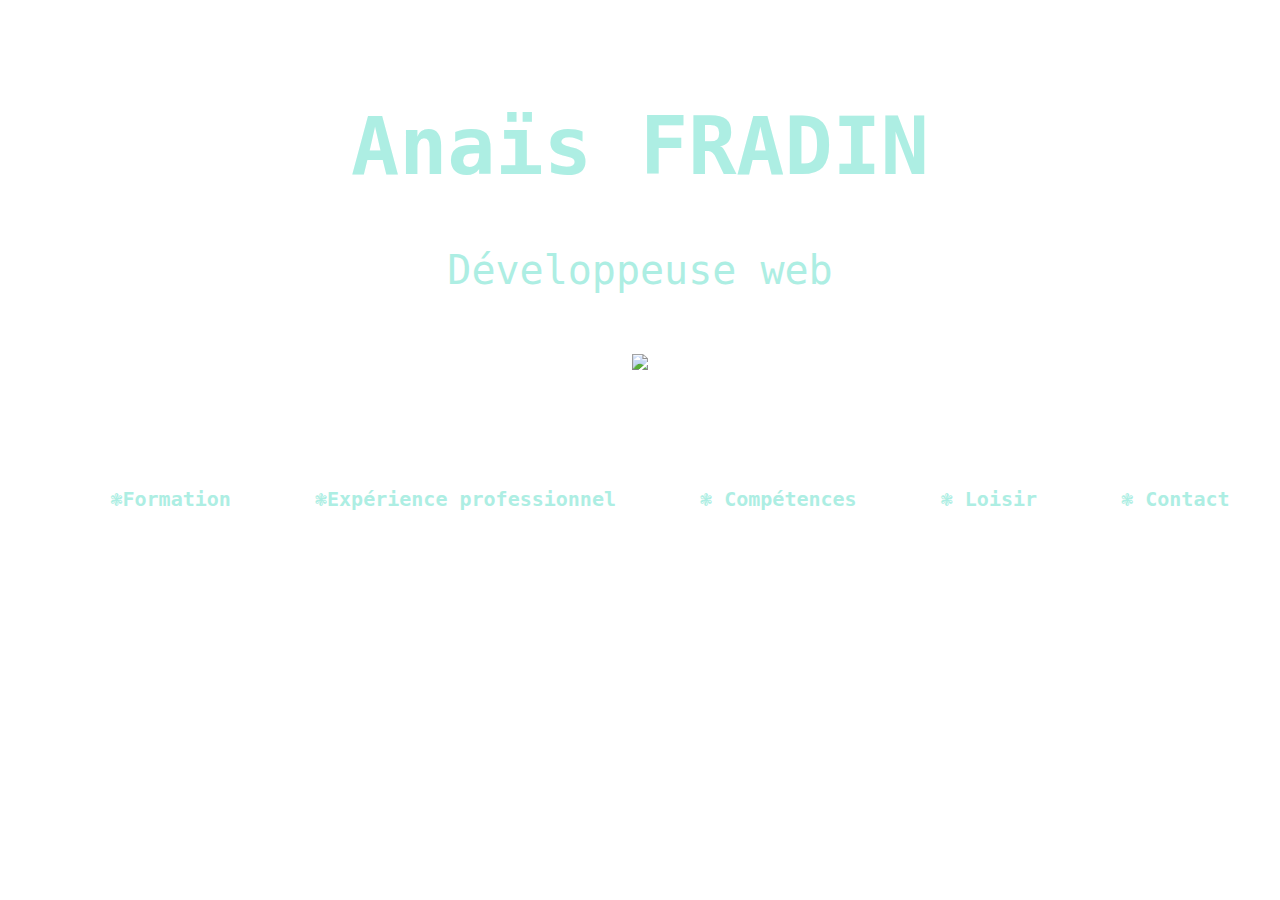
==== index.html @ 224810ad "index.html" ====
<!DOCTYPE html>
<html lang="fr" dir="ltr">
<head>
  <meta charset="utf-8">
  <link rel="stylesheet" href="Style.css">
  <title>Anais Fradin</title>
</head>
<body>
  <!--Menu-->
  <header>
      <div class="Anais">
      <h1>Anaïs FRADIN</h1>
      <p>Développeuse web</p>
      <nav class="modifimg">
    <a href="moncv.html"><img src="http://www.mat-segur-versailles.ac-versailles.fr/IMG/rubon8.gif?1410348992""height="70px"width="70px"></a>
      </nav>
      <!--bloc-->
    <nav>
      <div class="couleur1">
        <a href="Formation.html">&#10051;Formation</a>
        <a href="Expérienceprofessionnel.html">&#10051;Expérience professionnel</a>
        <a href="Compétences.html">&#10051; Compétences</a>
        <a href="Loisir.html">&#10051; Loisir</a>
        <a href="Contact.html">&#10051; Contact</a>
      </div>
    </nav>
    </header>
</body>
---- Style.css ----
body{
  background-image: url(https://img1.pleinevie.fr/var/pleinevie/storage/images/article/le-mystere-de-la-rose-bleue-enfin-perce-15200/95479-1-fre-FR/Le-mystere-de-la-rose-bleue-enfin-perce_width1024.jpg);
 background-size: cover;
 background-repeat: no-repeat;
 font-family:Comic Sans MS, monospace;
 color: #adeee3;
}
header{
margin-top: 100px;
background-size: 100%;
height: 100%;
}
.Anais{
  text-align: center;
  font-size: 40px;
  margin-top: 40px;
}
.Anais a{
  text-decoration: underline;
  text-decoration: none;
  font-size: 25px;
  color: #adeee3
}
.modifimg{
}
.Formation-texte{
text-align: center;
font-size: 25px;
text-decoration: underline;
color: #87bba2
}
.Listefor{
  margin-top: 40px;
}
.Liste{
  margin-left: 30px
}
.taquettab{
  margin-left: 250px;
}
.blanc{
  background-color: rgb(237,237,237,0.2);
  padding-bottom:3px;
}
.couleur1{
  text-align: center;
  margin-top: 90px;
  font-weight: bold;
}
.couleur1 a{
  text-decoration: none;
  color: #adeee3;
  font-weight: bold;
  font-size: 20px;
  margin-left: 60px
}
.bordure{
  margin-top: 30px
}
.Expetext{
  margin-top: 40px;
  text-align: center;
  font-size: 25px;
  text-decoration: underline;
  color: #87bba2
}
.Expespa{
  margin-top: 40px;
}
.Expespa p{
  margin-top:20px;
  text-align: center;
}
  .Expespa span{
    font-weight: bold;
    color: #56e39f;
    text-decoration: underline;
}
.blanc1{
  background-color: rgb(237,237,237,0.2);
padding-bottom:3px;
margin height: 150%;
margin width :150%;
margin: 150px;
margin-top: 40px
}
.blanc2{
    background-color: rgb(237,237,237,0.2);
    padding-bottom:3px;
}
.soulignementcomp{
  text-decoration: underline;
  text-align: center;
  font-size: 25px;
  color: #87bba2
}
.bureautique{
background-color: ##107DBE;
border: none;
color: white;
padding: 15px 32px;
text-align: center;
text-decoration: none;
display: inline-block;
font-size: 20px;
margin: 4px 2px;
cursor: pointer;
-webkit-transition-duration: 0.4s; /* Safari */
transition-duration: 0.4s;
box-shadow: 0 8px 16px 0 rgba(0,0,0,0.2), 0 6px 20px 0 rgba(0,0,0,0.19);
}
.logistique{
  background-color: ##107DBE;
  border: none;
  color: white;
  padding: 15px 32px;
  text-align: center;
  text-decoration: none;
  display: inline-block;
  font-size: 20px;
  margin: 4px 2px;
  cursor: pointer;
  -webkit-transition-duration: 0.4s; /* Safari */
  transition-duration: 0.4s;
  box-shadow: 0 8px 16px 0 rgba(0,0,0,0.2), 0 6px 20px 0 rgba(0,0,0,0.19);
}
.informatique{
  background-color: ##107DBE;
  border: none;
  color: white;
  padding: 15px 32px;
  text-align: center;
  text-decoration: none;
  display: inline-block;
  font-size: 20px;
  margin: 4px 2px;
  cursor: pointer;
  -webkit-transition-duration: 0.4s; /* Safari */
  transition-duration: 0.4s;
  box-shadow: 0 8px 16px 0 rgba(0,0,0,0.2), 0 6px 20px 0 rgba(0,0,0,0.19);
}
.taquet{
  margin-left: 150px
}
.Forme1{
  width:200px;
	height:200px;
	background:#069;
	-webkit-border-radius:100px;
	-moz-border-radius:100px;
	-o-border-radius:100px;
	border-radius:100px;
}
.blanc3{
    background-color: rgb(237,237,237,0.2);
    padding-bottom:3px;
}
.soulignementloi{
  text-decoration: underline;
  text-align: center;
  font-size: 25px;
  color: #87bba2
}
.taquetloi{
  margin-left: 200px;
}
.infocontact{
    background-color: rgb(237,237,237,0.2);
    text-align: center;
}
.soulignementcontact{
  text-decoration: underline;
  font-size: 25px;
  color: #87bba2
}
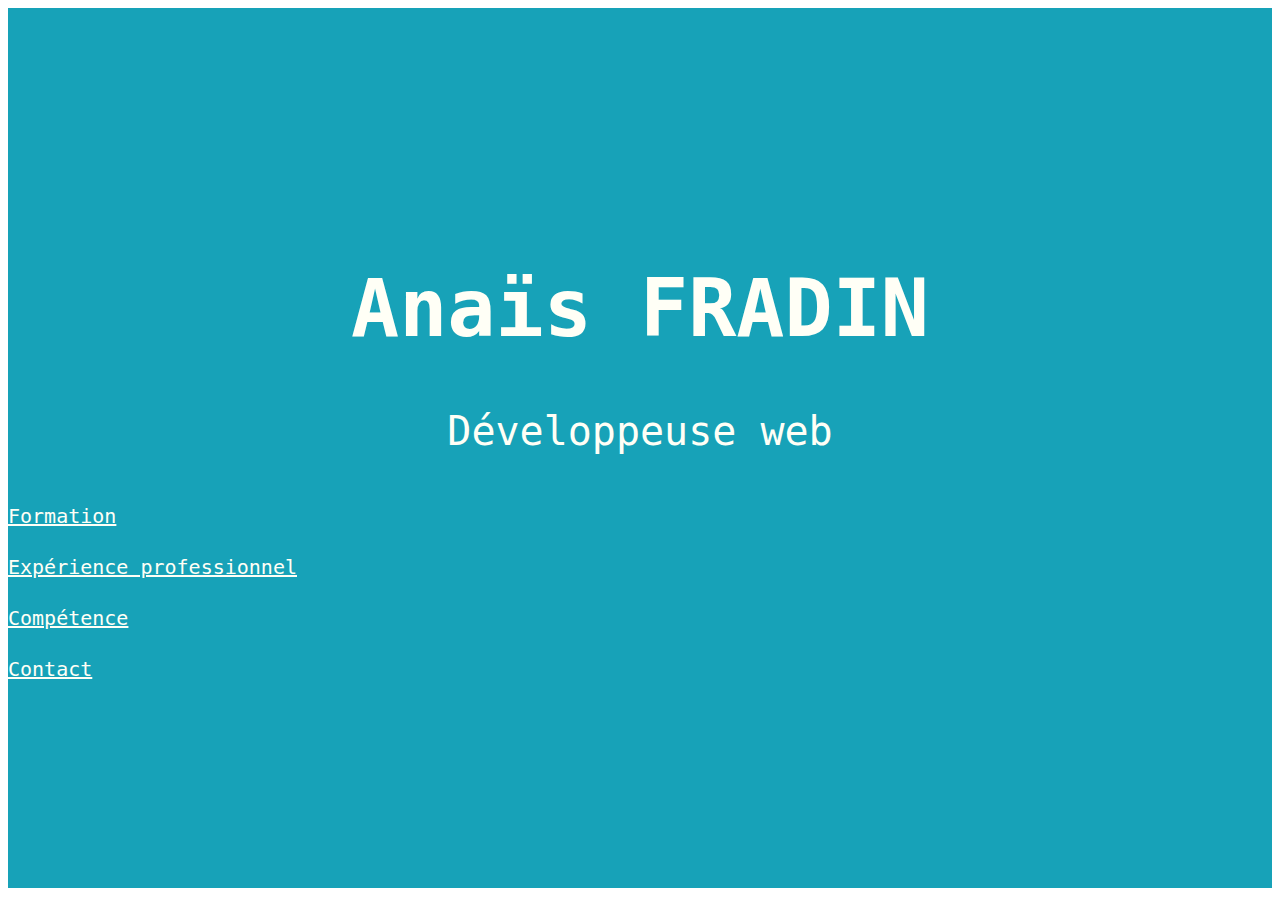
==== commit 54d1b9b5: "index.html" ====
--- a/index.html
+++ b/index.html
@@ -2,27 +2,336 @@
 <html lang="fr" dir="ltr">
 <head>
   <meta charset="utf-8">
-  <link rel="stylesheet" href="Style.css">
+  <meta name="viewport" content="width=device-width, initial-scale=1, shrink-to-fit=no">
+  <link rel="stylesheet" href="https://stackpath.bootstrapcdn.com/bootstrap/4.2.1/css/bootstrap.min.css" integrity="sha384-GJzZqFGwb1QTTN6wy59ffF1BuGJpLSa9DkKMp0DgiMDm4iYMj70gZWKYbI706tWS" crossorigin="anonymous">
+  <link rel="stylesheet" href="style.css">
   <title>Anais Fradin</title>
 </head>
 <body>
   <!--Menu-->
   <header>
-      <div class="Anais">
-      <h1>Anaïs FRADIN</h1>
-      <p>Développeuse web</p>
-      <nav class="modifimg">
-    <a href="moncv.html"><img src="http://www.mat-segur-versailles.ac-versailles.fr/IMG/rubon8.gif?1410348992""height="70px"width="70px"></a>
-      </nav>
-      <!--bloc-->
-    <nav>
-      <div class="couleur1">
-        <a href="Formation.html">&#10051;Formation</a>
-        <a href="Expérienceprofessionnel.html">&#10051;Expérience professionnel</a>
-        <a href="Compétences.html">&#10051; Compétences</a>
-        <a href="Loisir.html">&#10051; Loisir</a>
-        <a href="Contact.html">&#10051; Contact</a>
+    <div class="container">
+      <div clas="row">
+        <div class="col-12 col-sm-12 col-md-12 col-lg-12">
+          <div class="Anais">
+            <h1 class="taille">Anaïs FRADIN</h1>
+            <p>Développeuse web</p>
+          </div>
+          <nav class="navbar navbar-light" style= background-color: "rgb(237,237,237,0.2)">
+            <a href="#textformation" class="lien" role="button" aria-pressed="true" id="formation" >Formation</a>
+            <a href="#textexperience" class="lien" role="button" aria-pressed="true" id="experience">Expérience professionnel</a>
+            <a href="#textcompetence" class="lien" role="button" aria-pressed="true" id="competence">Compétence</a>
+            <a href="#textcontact" class="lien" role="button" aria-pressed="true" id="contact">Contact</a>
+          </nav>
+        </div>
       </div>
-    </nav>
-    </header>
-</body>
+    </div>
+  </header>
+  <!--Formation-->
+  <section id="textformation" class="category formation">
+    <h2>Formation</h2>
+    <div class="container">
+      <div class="row">
+        <div class="col-3 col-sm-3 col-md-3 col-lg-3 col-6 col-sm-6 col-md-6 col-lg-6">
+          <p><strong>02 janvier au 18 juin 2019 :</strong></p></div>
+          <div class="col-3 col-sm-3 col-md-3 col-lg-3 col-6 col-sm-6 col-md-6 col-lg-6">
+            <p>Formation LAMANU E2N développeuse web à Noyon</p></div>
+        <div class="col-3 col-sm-3 col-md-3 col-lg-3 col-6 col-sm-6 col-md-6 col-lg-6">
+          <p><strong>2016-2017 :</strong></p></div>
+          <div class="col-3 col-sm-3 col-md-3 col-lg-3 col-6 col-sm-6 col-md-6 col-lg-6">
+            <p>1 er année du BTS Assistante Manager au lycée Mireille Grenet</p></div>
+            <div class="col-3 col-sm-3 col-md-3 col-lg-3 col-6 col-sm-6 col-md-6 col-lg-6">
+              <p><strong>2015-2016 :</strong></p></div>
+              <div class="col-3 col-sm-3 col-md-3 col-lg-3 col-6 col-sm-6 col-md-6 col-lg-6">
+                <p>Baccalauréat professionnel Gestion Administration au lycée Robert Desnos</p></div>
+                <div class="col-3 col-sm-3 col-md-3 col-lg-3 col-6 col-sm-6 col-md-6 col-lg-6">
+                  <p><strong>2014-2015 :</strong></p></div>
+                  <div class="col-3 col-sm-3 col-md-3 col-lg-3 col-6 col-sm-6 col-md-6 col-lg-6">
+                    <p>Brevet d'étude professionnel au lycée Robert Desnos</p></div>
+                    <div class="col-3 col-sm-3 col-md-3 col-lg-3 col-6 col-sm-6 col-md-6 col-lg-6">
+                      <p><strong>2012-2013 :</strong></p></div>
+                      <div class="col-3 col-sm-3 col-md-3 col-lg-3 col-6 col-sm-6 col-md-6 col-lg-6">
+                        <p>Brevet des collègiens au collège Jean de la Fontaine</p></div>
+                      </div>
+                    </section>
+                    <!--Expérienceprofessionnel-->
+
+                    <section id="textexperience" class="tim category experience container">
+                      <div class="row">
+                        <div class="col-12 col-md-12 col-xl-12 col-lg-12">
+                          <h2>Expérience professionnel</h2>
+                          <div class="main-timeline">
+                            <div class="timeline">
+                              <div class="timeline-icon"><i class="fa fa-globe"></i></div>
+                              <div class="timeline-content">
+                                <h4 class="title">21 septembre 2018 au 21 décembre 2018</h4>
+                                <p class="description">
+                                  Lancement de colis, Préparatrice de commande à Orexad, Ploisy - Interimaire
+                                </p>
+                              </div>
+                              <div class="border"></div>
+                            </div>
+                            <div class="timeline">
+                              <div class="timeline-icon"><i class="fa fa-rocket"></i></div>
+                              <div class="timeline-content">
+                                <h4 class="title">23 juillet 2018 au 13 août 2018</h4>
+                                <p class="description">
+Preparatrice de commande à Orexad, Poisy - Interimaire
+                                </p>
+                              </div>
+                              <div class="border"></div>
+                            </div>
+                            <div class="timeline">
+                              <div class="timeline-icon"><i class="fa fa-briefcase"></i></div>
+                              <div class="timeline-content">
+                                <h4 class="title">21 septembre 2017 au 11 mai 2018<</h4>
+                                <p class="description">
+                                  Controle colis, Préparatrice de commande à Undiz, Longueuil St Marie - Interimaire
+                                </p>
+                              </div>
+                              <div class="border"></div>
+                            </div>
+                            <div class="timeline">
+                              <div class="timeline-icon"><i class="fa fa-rocket"></i></div>
+                              <div class="timeline-content">
+                                <h4 class="title">21 juin au 30 août 2017</h4>
+                                <p class="description">
+                                  Préparatrice de commande à FM Logistic, Crépy en Valois - Ouvrier
+                                </p>
+                              </div>
+                              <div class="border"></div>
+                            </div>
+                            <div class="timeline">
+                              <div class="timeline-icon"><i class="fa fa-briefcase"></i></div>
+                              <div class="timeline-content">
+                                <h4 class="title">02 au 06 novembre 2015</h4>
+                                <p class="description">
+                                  Gestion administration à Renauld, Crépy en Valois - Stagiaire
+                                </p>
+                              </div>
+                              <div class="border"></div>
+                            </div>
+                            <div class="timeline">
+                              <div class="timeline-icon"><i class="fa fa-rocket"></i></div>
+                              <div class="timeline-content">
+                                <h4 class="title">14 septembre au 16 octobre 2015</h4>
+                                <p class="description">
+                                  Gestion administration à Era immobilier, Crépy en Valois - Stagiaire
+                                </p>
+                              </div>
+                              <div class="border"></div>
+                            </div>
+                            <div class="timeline">
+                              <div class="timeline-icon"><i class="fa fa-briefcase"></i></div>
+                              <div class="timeline-content">
+                                <h4 class="title">18 mai au 26 juin 2015</h4>
+                                <p class="description">
+                                  Gestion administration au Centre Psychothérapique de Nancy à Laxou - Stagiaire
+                                </p>
+                              </div>
+                              <div class="border"></div>
+                            </div>
+                            <div class="timeline">
+                              <div class="timeline-icon"><i class="fa fa-rocket"></i></div>
+                              <div class="timeline-content">
+                                <h4 class="title">05 au 30 janvier 2015</h4>
+                                <p class="description">
+                                  Gestion administration au CMIP Mutuelle, Crépy en Valois - Stagiaire
+                                </p>
+                              </div>
+                              <div class="border"></div>
+                            </div>
+                            <div class="timeline">
+                              <div class="timeline-icon"><i class="fa fa-briefcase"></i></div>
+                              <div class="timeline-content">
+                                <h4 class="title">10 au 28 juin 2014</h4>
+                                <p class="description">
+                                  Gestion administration à Prévoyance Directe, Morienval - Stagiaire
+                                </p>
+                              </div>
+                              <div class="border"></div>
+                            </div>
+                            <div class="timeline">
+                              <div class="timeline-icon"><i class="fa fa-rocket"></i></div>
+                              <div class="timeline-content">
+                                <h4 class="title">10 au 28 mars 2014</h4>
+                                <p class="description">
+                                  Gestion administration à FM Logistic, Crépy en Valois - Stagiaire
+                                </p>
+                              </div>
+                              <div class="border"></div>
+                            </div>
+                            <div class="timeline">
+                              <div class="timeline-icon"><i class="fa fa-briefcase"></i></div>
+                              <div class="timeline-content">
+                                <h4 class="title">Janvier 2013</h4>
+                                <p class="description">
+                                  Gestion administration à FM Logistic, Crépy en Valois - Stage d'observation
+                                </p>
+                              </div>
+                              <div class="border"></div>
+                            </div>
+                          </div>
+                        </div>
+                      </div>
+                    </div>
+                  </div>
+                </div>
+              </section>
+              <!--Compétence-->
+              <section id='textcompetence' class="category competence">
+                <h2>Compétence</h2>
+                <div class="container">
+                  <div clas="row">
+                    <div class="col-12 col-sm-12 col-md-12 col-lg-12">
+
+                      <h3><center>Informatique</center></h3>
+                      <div class="row ">
+                        <div class="col-12 col-sm-12 col-md-3 col-lg-3 col-xl-3">
+                          <p><strong>Systèmes d'exploitations :</strong></p>
+                          <div class="progress">
+                            <div class="progress-bar bg-info" role="progressbar" style="width: 70%" aria-valuenow="50" aria-valuemin="0" aria-valuemax="5">70%</div>
+                          </div>
+                          <p>Linux</p>
+                          <div class="progress">
+                            <div class="progress-bar bg-info" role="progressbar" style="width: 70%" aria-valuenow="50" aria-valuemin="0" aria-valuemax="5">70%</div>
+                          </div>
+                          <p>Windows</p>
+                        </div>
+                        <div class="col-12 col-sm-12 col-md-3 col-lg-3 col-xl-3">
+                          <p><strong>Frameworks et CMS :</strong></p>
+                          <div class="progress">
+                            <div class="progress-bar bg-info" role="progressbar" style="width: 70%" aria-valuenow="50" aria-valuemin="0" aria-valuemax="5">70%</div>
+                          </div>
+                          <p>Bootstrap</p>
+                          <div class="progress">
+                            <div class="progress-bar bg-info" role="progressbar" style="width: 40%" aria-valuenow="50" aria-valuemin="0" aria-valuemax="5">40%</div>
+                          </div>
+                          <p>AngularJS</p>
+                          <div class="progress">
+                            <div class="progress-bar bg-info" role="progressbar" style="width: 50%" aria-valuenow="50" aria-valuemin="0" aria-valuemax="5">50%</div>
+                          </div>
+                          <p>Wordpress</p>
+                        </div>
+                        <div class="col-12 col-sm-12 col-md-3 col-lg-3 col-xl-3 ">
+                          <p><strong>Languages :</strong></p>
+                          <div class="progress">
+                            <div class="progress-bar bg-info" role="progressbar" style="width: 70%" aria-valuenow="50" aria-valuemin="0" aria-valuemax="5">70%</div>
+                          </div>
+                          <p>HTML</p>
+                          <div class="progress">
+                            <div class="progress-bar bg-info" role="progressbar" style="width: 60%" aria-valuenow="50" aria-valuemin="0" aria-valuemax="100">60%</div>
+                          </div>
+                          <p>CSS</p>
+                          <div class="progress">
+                            <div class="progress-bar bg-info" role="progressbar" style="width: 50%" aria-valuenow="50" aria-valuemin="0" aria-valuemax="100">50%</div>
+                          </div>
+                          <p>JavaScript</p>
+                          <div class="progress">
+                            <div class="progress-bar bg-info" role="progressbar" style="width: 50%" aria-valuenow="50" aria-valuemin="0" aria-valuemax="100">50%</div>
+                          </div>
+                          <p>jQuery</p>
+                        <div class="progress">
+                          <div class="progress-bar bg-info" role="progressbar" style="width: 50%" aria-valuenow="50" aria-valuemin="0" aria-valuemax="100">50%</div>
+                        </div>
+                        <p>PHP</p>
+                      </div>
+                        <div class="col-12 col-sm-12 col-md-3 col-lg-3 col-xl-3">
+                          <p><strong>Outils:</strong></p>
+                          <div class="progress">
+                            <div class="progress-bar bg-info" role="progressbar" style="width: 50%" aria-valuenow="50" aria-valuemin="0" aria-valuemax="100">50%</div>
+                          </div>
+                          <p>Ligne de commande</p>
+                          <div class="progress">
+                            <div class="progress-bar bg-info" role="progressbar" style="width: 50%" aria-valuenow="50" aria-valuemin="0" aria-valuemax="100">50%</div>
+                          </div>
+                          <p>Git/Github</p>
+                          <div class="progress">
+                            <div class="progress-bar bg-info" role="progressbar" style="width: 50%" aria-valuenow="50" aria-valuemin="0" aria-valuemax="100">50%</div>
+                          </div>
+                          <p>ATOM</p>
+                          <div class="progress">
+                            <div class="progress-bar bg-info" role="progressbar" style="width: 80%" aria-valuenow="80" aria-valuemin="0" aria-valuemax="100">80%</div>
+                          </div>
+                          <p>NANO</p>
+                        </div>
+                        <div class="col-12 col-sm-12 col-md-3 col-lg-3 col-xl-3 ">
+                          <p><strong>Gestion de base de donnée :</strong></p>
+                          <div class="progress">
+                            <div class="progress-bar bg-info" role="progressbar" style="width: 50%" aria-valuenow="50" aria-valuemin="0" aria-valuemax="100">50%</div>
+                          </div>
+                          <p>MySQL</p>
+                        </div>
+                        <div class="col-12 col-sm-12 col-md-3 col-lg-3 col-xl-3 ">
+                          <p><strong>Graphisme :</strong></p>
+                          <div class="progress">
+                            <div class="progress-bar bg-info" role="progressbar" style="width: 50%" aria-valuenow="50" aria-valuemin="0" aria-valuemax="100">50%</div>
+                          </div>
+                          <p>Canvas</p>
+                        </div>
+                      </div>
+                      <h3><center>Bureautique</center></h3>
+                      <div class="progress">
+                        <div class="progress-bar bg-info" role="progressbar" style="width: 80%" aria-valuenow="80" aria-valuemin="0" aria-valuemax="100%">80%</div>
+                      </div>
+                      <p>Bonne maîtrise du pack office (Word, Powerpoint, Excel, Access)</p>
+                      <div class="progress">
+                        <div class="progress-bar bg-info" role="progressbar" style="width: 100%" aria-valuenow="100" aria-valuemin="0" aria-valuemax="100%">100%</div>
+                      </div>
+                      <p>Classement</p>
+                      <div class="progress">
+                        <div class="progress-bar bg-info" role="progressbar" style="width: 80%" aria-valuenow="80" aria-valuemin="0" aria-valuemax="100%">80%</div>
+                      </div>
+                      <p>Recherche d'information</p>
+
+                      <h3><center>Logistique</center></h3>
+
+                      <div class="progress">
+                        <div class="progress-bar bg-info" role="progressbar" style="width: 85%" aria-valuenow="85" aria-valuemin="0" aria-valuemax="100%">85%</div>
+                      </div>
+                      <p>Prendre des commandes informatique</p>
+                      <div class="progress">
+                        <div class="progress-bar bg-info" role="progressbar" style="width: 90%" aria-valuenow="90" aria-valuemin="0" aria-valuemax="100">90%</div>
+                      </div>
+                      <p>Sélectionner des produits à expédier sur chariot</p>
+                      <div class="progress">
+                        <div class="progress-bar bg-info" role="progressbar" style="width: 90%" aria-valuenow="90" aria-valuemin="0" aria-valuemax="100">90%</div>
+                      </div>
+                      <p>Constitiuer des produits en fonction de la taille et du poids de chariot</p>
+                      <div class="progress">
+                        <div class="progress-bar bg-info" role="progressbar" style="width: 90%" aria-valuenow="90" aria-valuemin="0" aria-valuemax="100">90%</div>
+                      </div>
+                      <p>Controler</p>
+                    </div>
+                  </div>
+                </div>
+              </div>
+            </div>
+          </section>
+          <!--Contact-->
+          <section id="textcontact" class="infocontact category contact">
+            <h2>Contact</h2>
+            <div class="container">
+              <div class="row ">
+                <div class="col-md-3 col-lg-3 col-xl-3 ">
+                  <img src="https://img.icons8.com/color/48/000000/real-estate.png">
+                  <p>16 Bis rue de la Vallée</p>
+                  <p>02300 Selens</p></div>
+                  <div class="col-md-3 col-lg-3 col-xl-3">
+                      <a href="mailto:anais.fradin@laposte.net"><img src="https://img.icons8.com/dusk/64/000000/comments.png"></a></div>
+                    <div class="col-md-3 col-lg-3 col-xl-3">
+                      <img src="https://img.icons8.com/color/48/000000/android.png">
+                      <p>06.52.79.37.46</p></div>
+                      <div class="col-md-3 col-lg-3 col-xl-3">
+                        <a href="https://github.com/AnaisAna"><img src="https://img.icons8.com/dusk/64/000000/github.png"></a>
+                        <img src="https://img.icons8.com/dusk/64/000000/pdf-2.png"></div>
+                      </div>
+                    </div>
+                  </section>
+                  <script src="https://code.jquery.com/jquery-3.3.1.min.js"></script>
+                  <script src="https://stackpath.bootstrapcdn.com/bootstrap/4.2.1/js/bootstrap.min.js" integrity="sha384-B0UglyR+jN6CkvvICOB2joaf5I4l3gm9GU6Hc1og6Ls7i6U/mkkaduKaBhlAXv9k" crossorigin="anonymous"></script>
+                  <script src="https://code.jquery.com/jquery-3.3.1..min.js" integrity="sha384-q8i/X+965DzO0rT7abK41JStQIAqVgRVzpbzo5smXKp4YfRvH+8abtTE1Pi6jizo" crossorigin="anonymous"></script>
+                  <script src="https://cdnjs.cloudflare.com/ajax/libs/popper.js/1.14.6/umd/popper.min.js" integrity="sha384-wHAiFfRlMFy6i5SRaxvfOCifBUQy1xHdJ/yoi7FRNXMRBu5WHdZYu1hA6ZOblgut" crossorigin="anonymous"></script>
+                  <script src="script.js"></script>
+                </body>
+                </html>
--- a/style.css
+++ b/style.css
@@ -0,0 +1,155 @@
+header{
+background: #17A2B8;
+padding-top: 200px;
+padding-bottom: 180px;
+background-size: 100%;
+height: 100%;
+font-family:Comic Sans MS, monospace;
+color: #FFFFF6;
+}
+h2{
+  text-decoration: underline;
+  text-align: center;
+  font-size: 40px;
+  margin-bottom: 50px;
+  color: #114B5F;
+
+}
+.taille{
+  font-size: 80px;
+}
+.Anais{
+  text-align: center;
+  font-size: 40px;
+  margin-bottom: 50px
+}
+  .lien{
+  font-size: 20px;
+  color: #FFFFF6;
+}
+.lien:hover{
+  text-decoration: none;
+  color: #FFFFF6;
+}
+
+.lien:after{
+  content:'';
+  display:block;
+  width:0px;
+  height:2px;
+  background:#FFFFF6;
+  transition: 0;
+  margin-top: 25px;
+}
+.lien:hover::after{width:100%;}
+.lien:hover{
+  color: #FFFFF6;
+}
+.tailleecriture{
+  font-size: 15px;
+  font-weight: bold;
+  text-decoration: underline;
+  margin-top: 20px;
+  margin-bottom: 20px;
+}
+
+.main-timeline .timeline{
+    padding: 50px 60px;
+    position: relative;
+}
+.main-timeline .timeline:first-child{
+    padding-top: 0;
+}
+.main-timeline .timeline:last-child{
+    padding-bottom: 0;
+}
+.main-timeline .timeline:before,
+.main-timeline .timeline:after{
+    content: "";
+    display: block;
+    width: 100%;
+    clear: both;
+}
+.main-timeline .timeline-icon{
+    width: 70px;
+    height: 70px;
+    line-height: 70px;
+    border-radius: 50%;
+    background: #17A2B8;
+    box-sizing: border-box;
+    border: 2px solid transparent;
+    box-shadow: 0 0 0 2px transparent;
+    text-align: center;
+    margin: auto 0;
+    font-size: 25px;
+    color: #fff;
+    position: absolute;
+    top: 0;
+    left: -34px;
+    bottom: 0;
+    z-index: 2;
+}
+.main-timeline .timeline:first-child .timeline-icon,
+.main-timeline .timeline:last-child .timeline-icon{
+    box-sizing: content-box;
+    margin: 0;
+    top: 0;
+    left: -36px;
+    border: 2px solid #fff;
+    box-shadow: 0 0 0 2px #17A2B8;
+}
+.main-timeline .timeline:last-child .timeline-icon{
+    top: auto;
+    bottom: 0;
+}
+.main-timeline .timeline:nth-child(2n) .timeline-icon{
+    left: auto;
+    right: -34px;
+}
+.main-timeline .timeline:last-child:nth-child(2n) .timeline-icon{
+    right: -36px;
+}
+.main-timeline .timeline-content{
+    width: 50%;
+}
+.main-timeline .timeline:nth-child(2n) .timeline-content{
+    float: right;
+    text-align: right;
+}
+.main-timeline .title{
+    font-size: 18px;
+    color: #17A2B8;
+    margin-top: 0;
+    text-transform: uppercase;
+}
+.main-timeline .description{
+    font-size: 15px;
+    color: #636363;
+    line-height: 25px;
+    margin: 0;
+}
+
+.main-timeline .timeline:nth-child(2n) .border{
+    border-left: none;
+    border-right: 2px solid #837cb6;
+    border-radius: 0 6px 6px 0;
+    left: 50%;
+}
+.main-timeline .timeline:first-child .border{
+    border-top: none;
+}
+.main-timeline .timeline:last-child .border{
+    border-bottom: none;
+}
+@media only screen and (max-width: 990px){
+    .main-timeline .timeline{
+        padding: 40px 60px;
+        margin: 0 0 0 35px;
+    }
+    .main-timeline .timeline:nth-child(2n){
+        margin: 0 35px 0 0;
+    }
+    .main-timeline .timeline-content{
+        width: 100%;
+    }
+}
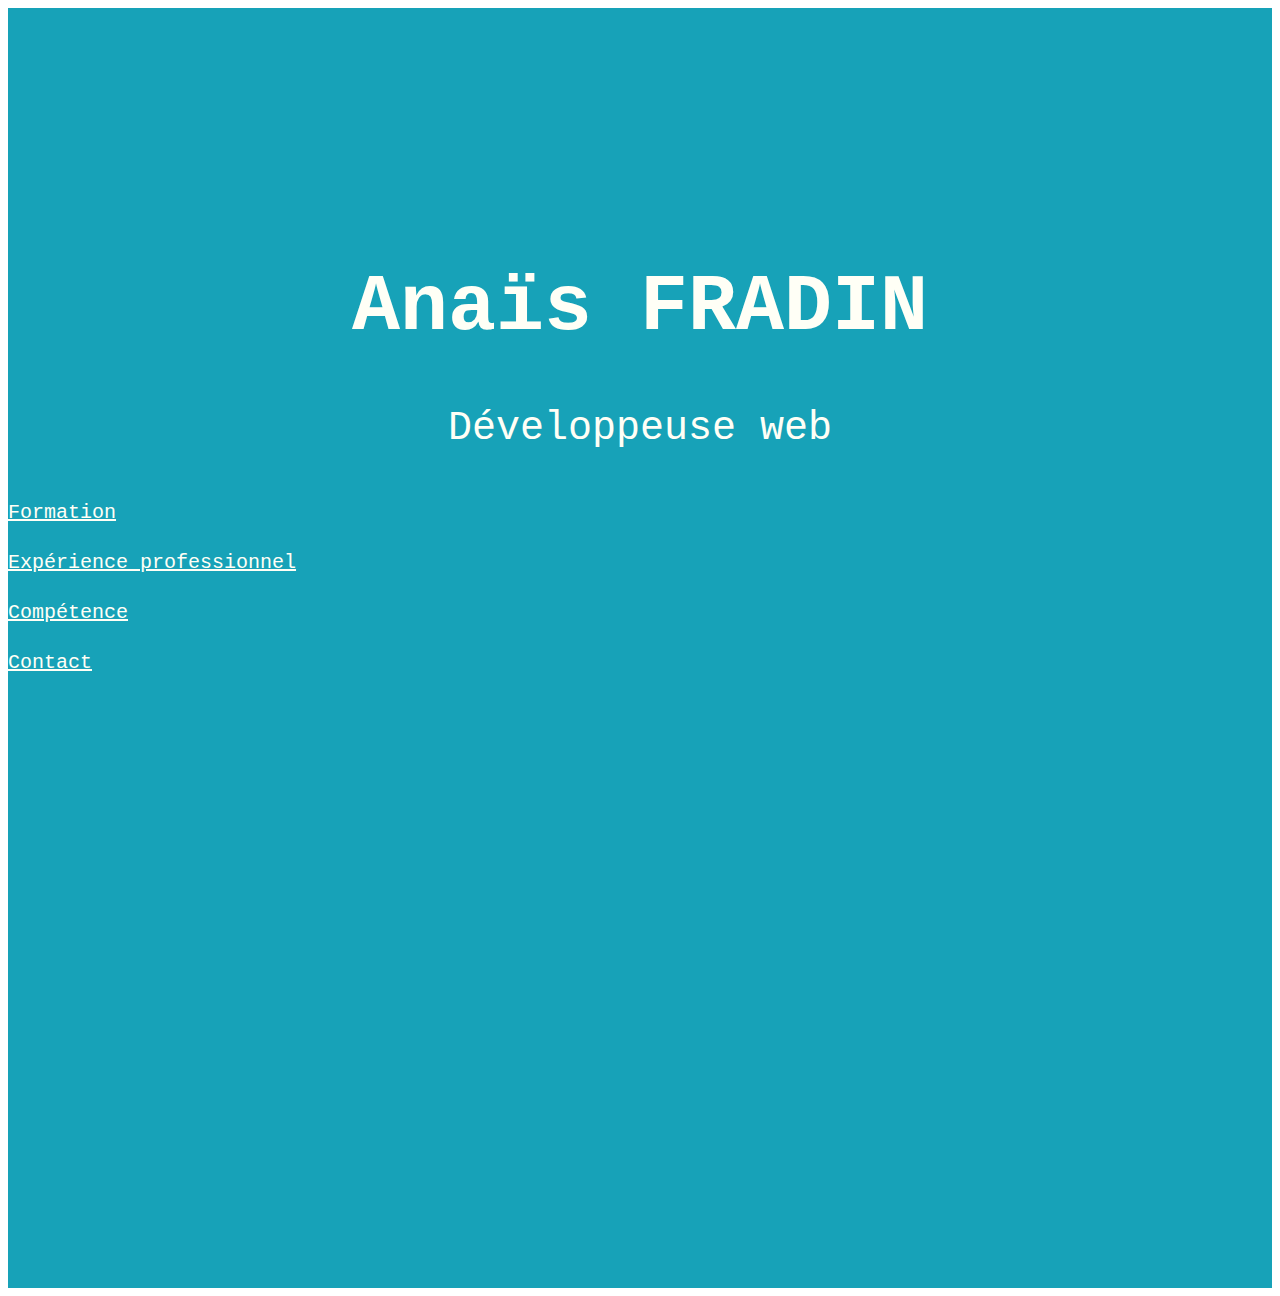
==== commit 6ad2ae1b: "index.html" ====
--- a/index.html
+++ b/index.html
@@ -314,17 +314,25 @@
             <div class="container">
               <div class="row ">
                 <div class="col-md-3 col-lg-3 col-xl-3 ">
-                  <img src="https://img.icons8.com/color/48/000000/real-estate.png">
+                  <img src="https://img.icons8.com/color/48/000000/real-estate.png" />
                   <p>16 Bis rue de la Vallée</p>
                   <p>02300 Selens</p></div>
                   <div class="col-md-3 col-lg-3 col-xl-3">
-                      <a href="mailto:anais.fradin@laposte.net"><img src="https://img.icons8.com/dusk/64/000000/comments.png"></a></div>
+                      <a href="mailto:anais.fradin@laposte.net">
+                        <img src="https://img.icons8.com/dusk/64/000000/comments.png" />
+                      </a>
+                    </div>
                     <div class="col-md-3 col-lg-3 col-xl-3">
-                      <img src="https://img.icons8.com/color/48/000000/android.png">
+                      <img src="https://img.icons8.com/color/48/000000/android.png" />
                       <p>06.52.79.37.46</p></div>
                       <div class="col-md-3 col-lg-3 col-xl-3">
-                        <a href="https://github.com/AnaisAna"><img src="https://img.icons8.com/dusk/64/000000/github.png"></a>
-                        <img src="https://img.icons8.com/dusk/64/000000/pdf-2.png"></div>
+                        <a href="https://github.com/anaisana">
+                          <img src="https://img.icons8.com/dusk/64/000000/github.png" />
+                        </a>
+                        <a href="cvAnais.pdf">
+                          <img src="https://img.icons8.com/dusk/64/000000/pdf-2.png" />
+                        </a>
+                      </div>
                       </div>
                     </div>
                   </section>
--- a/style.css
+++ b/style.css
@@ -3,7 +3,7 @@
 padding-top: 200px;
 padding-bottom: 180px;
 background-size: 100%;
-height: 100%;
+height: 100vh;
 font-family:Comic Sans MS, monospace;
 color: #FFFFF6;
 }
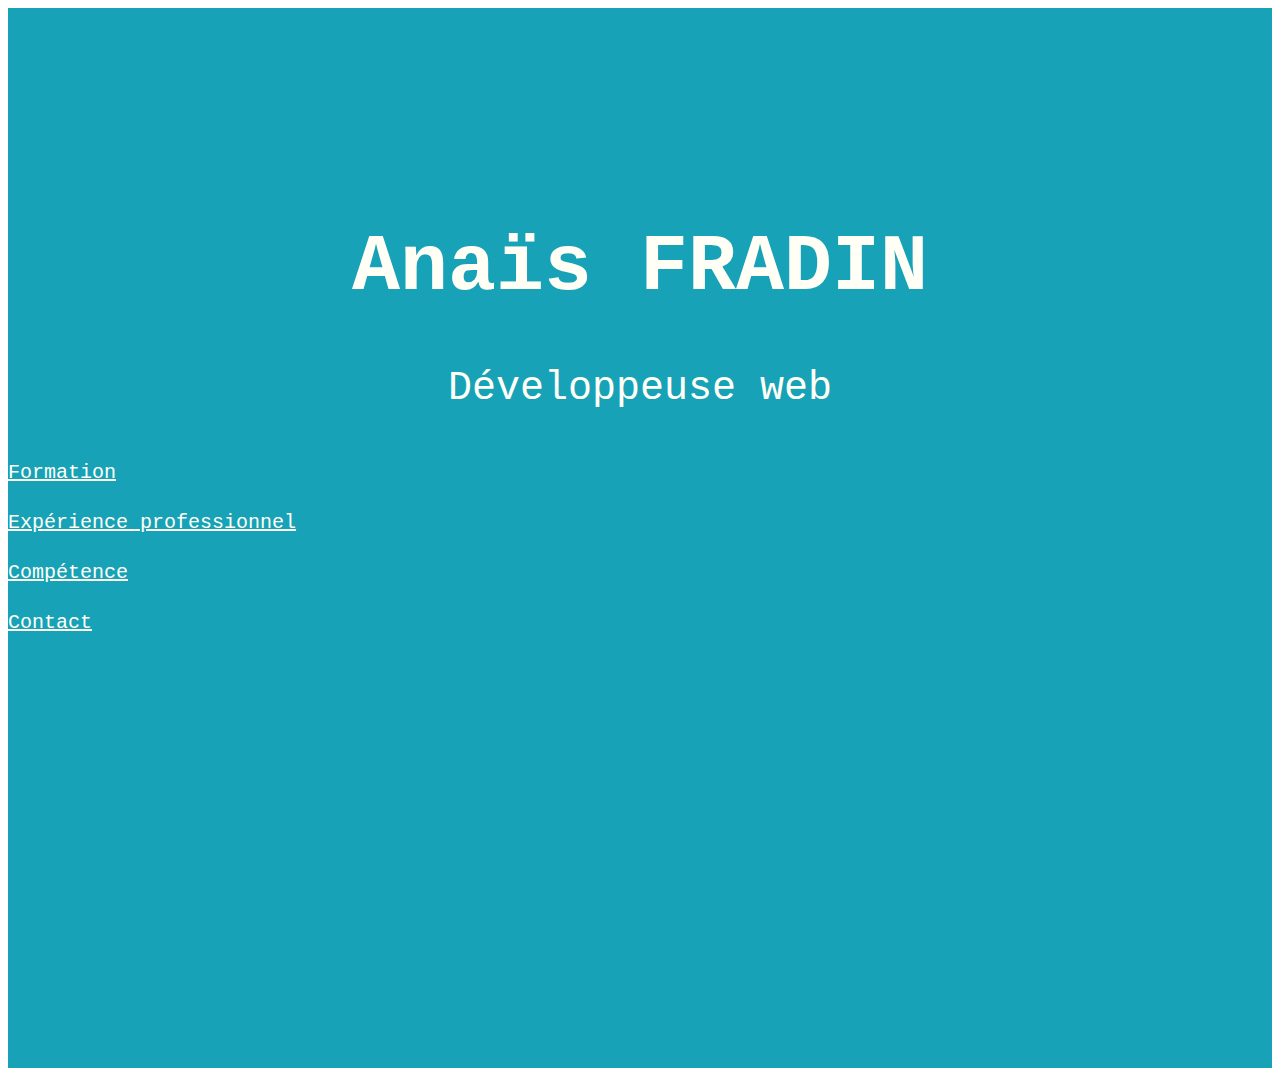
==== commit fec0d093: "." ====
--- a/index.html
+++ b/index.html
@@ -17,12 +17,14 @@
             <h1 class="taille">Anaïs FRADIN</h1>
             <p>Développeuse web</p>
           </div>
-          <nav class="navbar navbar-light" style= background-color: "rgb(237,237,237,0.2)">
+          <div class="col-12 col-sm-12 col-md-12 col-lg-12 col-xl-12">
+          <nav class="navbar navbar-light">
             <a href="#textformation" class="lien" role="button" aria-pressed="true" id="formation" >Formation</a>
             <a href="#textexperience" class="lien" role="button" aria-pressed="true" id="experience">Expérience professionnel</a>
             <a href="#textcompetence" class="lien" role="button" aria-pressed="true" id="competence">Compétence</a>
             <a href="#textcontact" class="lien" role="button" aria-pressed="true" id="contact">Contact</a>
           </nav>
+        </div>
         </div>
       </div>
     </div>
--- a/style.css
+++ b/style.css
@@ -1,8 +1,6 @@
 header{
 background: #17A2B8;
-padding-top: 200px;
-padding-bottom: 180px;
-background-size: 100%;
+padding-top: 10rem;
 height: 100vh;
 font-family:Comic Sans MS, monospace;
 color: #FFFFF6;
@@ -11,9 +9,11 @@
   text-decoration: underline;
   text-align: center;
   font-size: 40px;
-  margin-bottom: 50px;
   color: #114B5F;
 
+}
+.navbar-light{
+  background-color: "rgb(237,237,237,0.2)";
 }
 .taille{
   font-size: 80px;
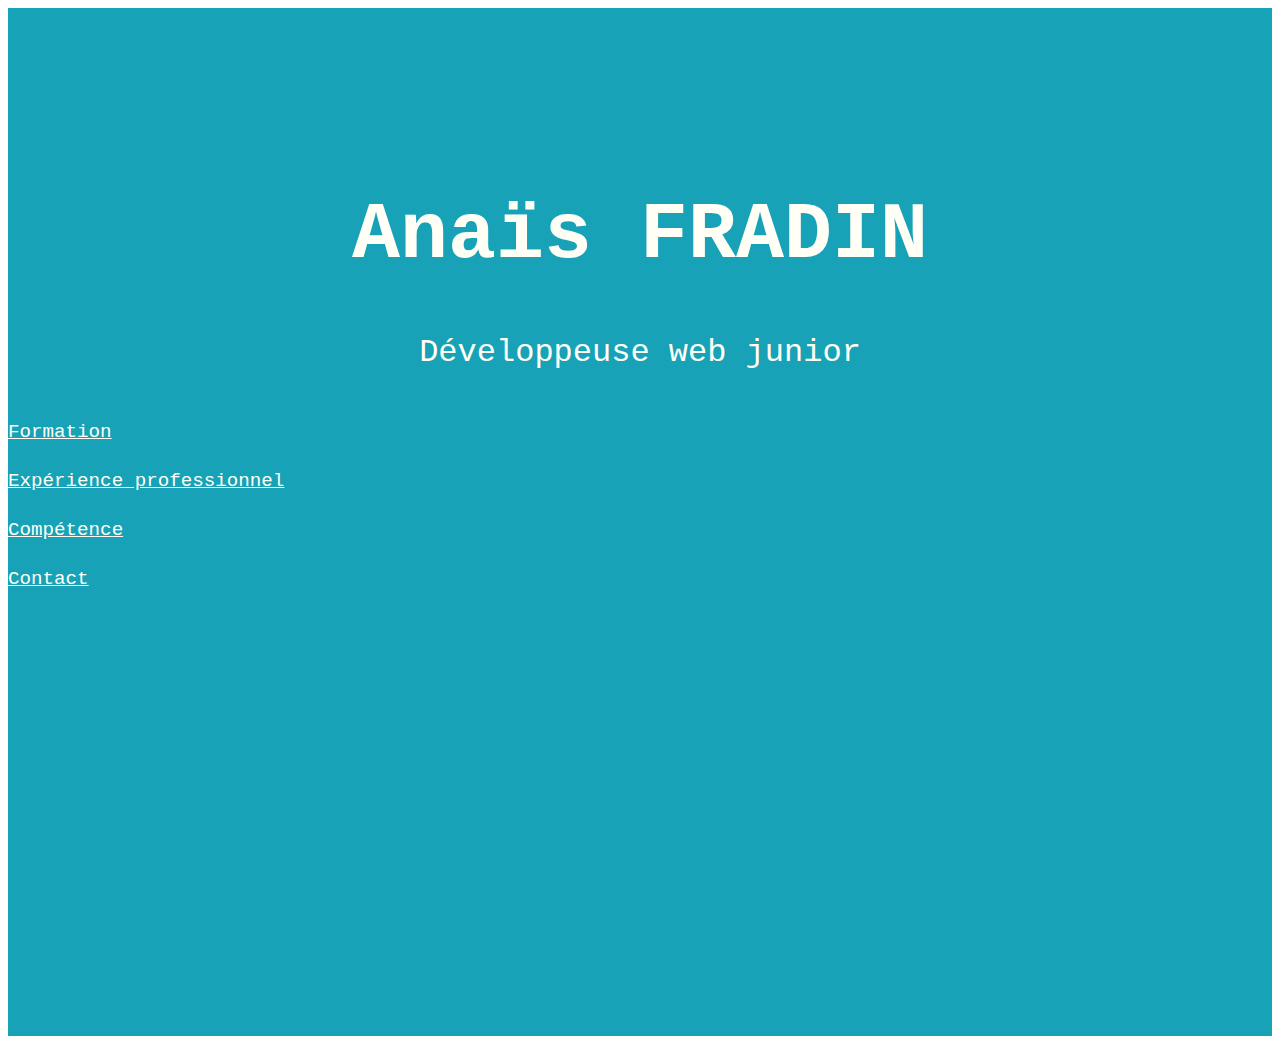
==== commit 40b11063: "." ====
--- a/index.html
+++ b/index.html
@@ -13,335 +13,350 @@
     <div class="container">
       <div clas="row">
         <div class="col-12 col-sm-12 col-md-12 col-lg-12">
-          <div class="Anais">
-            <h1 class="taille">Anaïs FRADIN</h1>
-            <p>Développeuse web</p>
-          </div>
+          <div class="titleHeader">
+            <h1 class="title">Anaïs FRADIN</h1>
+            <p>Développeuse web junior</p>
+          </div>
+        </div>
+      </div>
+          <div clas="row">
           <div class="col-12 col-sm-12 col-md-12 col-lg-12 col-xl-12">
-          <nav class="navbar navbar-light">
-            <a href="#textformation" class="lien" role="button" aria-pressed="true" id="formation" >Formation</a>
-            <a href="#textexperience" class="lien" role="button" aria-pressed="true" id="experience">Expérience professionnel</a>
-            <a href="#textcompetence" class="lien" role="button" aria-pressed="true" id="competence">Compétence</a>
-            <a href="#textcontact" class="lien" role="button" aria-pressed="true" id="contact">Contact</a>
-          </nav>
-        </div>
-        </div>
-      </div>
-    </div>
+            <nav class="navbar navbar-light">
+              <a href="#textformation" class="link" role="button" aria-pressed="true" id="training" >Formation</a>
+              <a href="#textexperience" class="link" role="button" aria-pressed="true" id="experience">Expérience professionnel</a>
+              <a href="#textcompetence" class="link" role="button" aria-pressed="true" id="skill">Compétence</a>
+              <a href="#textcontact" class="link" role="button" aria-pressed="true" id="contact">Contact</a>
+            </nav>
+          </div>
+        </div>
+      </div>
   </header>
   <!--Formation-->
-  <section id="textformation" class="category formation">
+  <section id="textformation" class="category training container">
     <h2>Formation</h2>
-    <div class="container">
-      <div class="row">
-        <div class="col-3 col-sm-3 col-md-3 col-lg-3 col-6 col-sm-6 col-md-6 col-lg-6">
-          <p><strong>02 janvier au 18 juin 2019 :</strong></p></div>
-          <div class="col-3 col-sm-3 col-md-3 col-lg-3 col-6 col-sm-6 col-md-6 col-lg-6">
-            <p>Formation LAMANU E2N développeuse web à Noyon</p></div>
-        <div class="col-3 col-sm-3 col-md-3 col-lg-3 col-6 col-sm-6 col-md-6 col-lg-6">
-          <p><strong>2016-2017 :</strong></p></div>
-          <div class="col-3 col-sm-3 col-md-3 col-lg-3 col-6 col-sm-6 col-md-6 col-lg-6">
-            <p>1 er année du BTS Assistante Manager au lycée Mireille Grenet</p></div>
-            <div class="col-3 col-sm-3 col-md-3 col-lg-3 col-6 col-sm-6 col-md-6 col-lg-6">
-              <p><strong>2015-2016 :</strong></p></div>
-              <div class="col-3 col-sm-3 col-md-3 col-lg-3 col-6 col-sm-6 col-md-6 col-lg-6">
-                <p>Baccalauréat professionnel Gestion Administration au lycée Robert Desnos</p></div>
-                <div class="col-3 col-sm-3 col-md-3 col-lg-3 col-6 col-sm-6 col-md-6 col-lg-6">
-                  <p><strong>2014-2015 :</strong></p></div>
-                  <div class="col-3 col-sm-3 col-md-3 col-lg-3 col-6 col-sm-6 col-md-6 col-lg-6">
-                    <p>Brevet d'étude professionnel au lycée Robert Desnos</p></div>
-                    <div class="col-3 col-sm-3 col-md-3 col-lg-3 col-6 col-sm-6 col-md-6 col-lg-6">
-                      <p><strong>2012-2013 :</strong></p></div>
-                      <div class="col-3 col-sm-3 col-md-3 col-lg-3 col-6 col-sm-6 col-md-6 col-lg-6">
-                        <p>Brevet des collègiens au collège Jean de la Fontaine</p></div>
-                      </div>
-                    </section>
-                    <!--Expérienceprofessionnel-->
+    <div class="row">
+      <div class="col-3 col-sm-3 col-md-3 col-lg-3 col-6 col-sm-6 col-md-6 col-lg-6">
+        <p><strong>02 janvier au 18 juin 2019 :</strong></p>
+      </div>
+      <div class="col-3 col-sm-3 col-md-3 col-lg-3 col-6 col-sm-6 col-md-6 col-lg-6">
+        <p>Formation LAMANU E2N développeuse web à Noyon</p>
+      </div>
+    </div>
+    <div class="row">
+      <div class="col-3 col-sm-3 col-md-3 col-lg-3 col-6 col-sm-6 col-md-6 col-lg-6">
+        <p><strong>2016-2017 :</strong></p>
+      </div>
+      <div class="col-3 col-sm-3 col-md-3 col-lg-3 col-6 col-sm-6 col-md-6 col-lg-6">
+        <p>1 er année du BTS Assistante Manager au lycée Mireille Grenet</p>
+      </div>
+    </div>
+    <div class="row">
+      <div class="col-3 col-sm-3 col-md-3 col-lg-3 col-6 col-sm-6 col-md-6 col-lg-6">
+        <p><strong>2015-2016 :</strong></p>
+      </div>
+      <div class="col-3 col-sm-3 col-md-3 col-lg-3 col-6 col-sm-6 col-md-6 col-lg-6">
+        <p>Baccalauréat professionnel Gestion Administration au lycée Robert Desnos</p>
+      </div>
+    </div>
+    <div class="row">
+      <div class="col-3 col-sm-3 col-md-3 col-lg-3 col-6 col-sm-6 col-md-6 col-lg-6">
+        <p><strong>2014-2015 :</strong></p>
+      </div>
+      <div class="col-3 col-sm-3 col-md-3 col-lg-3 col-6 col-sm-6 col-md-6 col-lg-6">
+        <p>Brevet d'étude professionnel au lycée Robert Desnos</p>
+      </div>
+    </div>
+    <div class="row">
+      <div class="col-3 col-sm-3 col-md-3 col-lg-3 col-6 col-sm-6 col-md-6 col-lg-6">
+        <p><strong>2012-2013 :</strong></p>
+      </div>
+      <div class="col-3 col-sm-3 col-md-3 col-lg-3 col-6 col-sm-6 col-md-6 col-lg-6">
+        <p>Brevet des collègiens au collège Jean de la Fontaine</p>
+      </div>
+    </div>
+  </section>
+  <!--Expérienceprofessionnel-->
 
-                    <section id="textexperience" class="tim category experience container">
-                      <div class="row">
-                        <div class="col-12 col-md-12 col-xl-12 col-lg-12">
-                          <h2>Expérience professionnel</h2>
-                          <div class="main-timeline">
-                            <div class="timeline">
-                              <div class="timeline-icon"><i class="fa fa-globe"></i></div>
-                              <div class="timeline-content">
-                                <h4 class="title">21 septembre 2018 au 21 décembre 2018</h4>
-                                <p class="description">
-                                  Lancement de colis, Préparatrice de commande à Orexad, Ploisy - Interimaire
-                                </p>
-                              </div>
-                              <div class="border"></div>
-                            </div>
-                            <div class="timeline">
-                              <div class="timeline-icon"><i class="fa fa-rocket"></i></div>
-                              <div class="timeline-content">
-                                <h4 class="title">23 juillet 2018 au 13 août 2018</h4>
-                                <p class="description">
-Preparatrice de commande à Orexad, Poisy - Interimaire
-                                </p>
-                              </div>
-                              <div class="border"></div>
-                            </div>
-                            <div class="timeline">
-                              <div class="timeline-icon"><i class="fa fa-briefcase"></i></div>
-                              <div class="timeline-content">
-                                <h4 class="title">21 septembre 2017 au 11 mai 2018<</h4>
-                                <p class="description">
-                                  Controle colis, Préparatrice de commande à Undiz, Longueuil St Marie - Interimaire
-                                </p>
-                              </div>
-                              <div class="border"></div>
-                            </div>
-                            <div class="timeline">
-                              <div class="timeline-icon"><i class="fa fa-rocket"></i></div>
-                              <div class="timeline-content">
-                                <h4 class="title">21 juin au 30 août 2017</h4>
-                                <p class="description">
-                                  Préparatrice de commande à FM Logistic, Crépy en Valois - Ouvrier
-                                </p>
-                              </div>
-                              <div class="border"></div>
-                            </div>
-                            <div class="timeline">
-                              <div class="timeline-icon"><i class="fa fa-briefcase"></i></div>
-                              <div class="timeline-content">
-                                <h4 class="title">02 au 06 novembre 2015</h4>
-                                <p class="description">
-                                  Gestion administration à Renauld, Crépy en Valois - Stagiaire
-                                </p>
-                              </div>
-                              <div class="border"></div>
-                            </div>
-                            <div class="timeline">
-                              <div class="timeline-icon"><i class="fa fa-rocket"></i></div>
-                              <div class="timeline-content">
-                                <h4 class="title">14 septembre au 16 octobre 2015</h4>
-                                <p class="description">
-                                  Gestion administration à Era immobilier, Crépy en Valois - Stagiaire
-                                </p>
-                              </div>
-                              <div class="border"></div>
-                            </div>
-                            <div class="timeline">
-                              <div class="timeline-icon"><i class="fa fa-briefcase"></i></div>
-                              <div class="timeline-content">
-                                <h4 class="title">18 mai au 26 juin 2015</h4>
-                                <p class="description">
-                                  Gestion administration au Centre Psychothérapique de Nancy à Laxou - Stagiaire
-                                </p>
-                              </div>
-                              <div class="border"></div>
-                            </div>
-                            <div class="timeline">
-                              <div class="timeline-icon"><i class="fa fa-rocket"></i></div>
-                              <div class="timeline-content">
-                                <h4 class="title">05 au 30 janvier 2015</h4>
-                                <p class="description">
-                                  Gestion administration au CMIP Mutuelle, Crépy en Valois - Stagiaire
-                                </p>
-                              </div>
-                              <div class="border"></div>
-                            </div>
-                            <div class="timeline">
-                              <div class="timeline-icon"><i class="fa fa-briefcase"></i></div>
-                              <div class="timeline-content">
-                                <h4 class="title">10 au 28 juin 2014</h4>
-                                <p class="description">
-                                  Gestion administration à Prévoyance Directe, Morienval - Stagiaire
-                                </p>
-                              </div>
-                              <div class="border"></div>
-                            </div>
-                            <div class="timeline">
-                              <div class="timeline-icon"><i class="fa fa-rocket"></i></div>
-                              <div class="timeline-content">
-                                <h4 class="title">10 au 28 mars 2014</h4>
-                                <p class="description">
-                                  Gestion administration à FM Logistic, Crépy en Valois - Stagiaire
-                                </p>
-                              </div>
-                              <div class="border"></div>
-                            </div>
-                            <div class="timeline">
-                              <div class="timeline-icon"><i class="fa fa-briefcase"></i></div>
-                              <div class="timeline-content">
-                                <h4 class="title">Janvier 2013</h4>
-                                <p class="description">
-                                  Gestion administration à FM Logistic, Crépy en Valois - Stage d'observation
-                                </p>
-                              </div>
-                              <div class="border"></div>
-                            </div>
-                          </div>
-                        </div>
-                      </div>
-                    </div>
-                  </div>
-                </div>
-              </section>
-              <!--Compétence-->
-              <section id='textcompetence' class="category competence">
-                <h2>Compétence</h2>
-                <div class="container">
-                  <div clas="row">
-                    <div class="col-12 col-sm-12 col-md-12 col-lg-12">
+  <section id="textexperience" class="tim category experience container">
+    <div class="row">
+      <div class="col-12 col-md-12 col-xl-12 col-lg-12">
+        <h2>Expérience professionnel</h2>
+        <div class="main-timeline">
+          <div class="timeline">
+            <div class="timeline-icon"><i class="fa fa-globe"></i>
+            </div>
+            <div class="timeline-content">
+              <h4 class="title">21 septembre 2018 au 21 décembre 2018</h4>
+              <p class="description">
+                Lancement de colis, Préparatrice de commande à Orexad, Ploisy - Interimaire
+              </p>
+            </div>
+            <div class="border"></div>
+          </div>
+          <div class="timeline">
+            <div class="timeline-icon"><i class="fa fa-rocket"></i></div>
+            <div class="timeline-content">
+              <h4 class="title">23 juillet 2018 au 13 août 2018</h4>
+              <p class="description">
+                Preparatrice de commande à Orexad, Poisy - Interimaire
+              </p>
+            </div>
+            <div class="border"></div>
+          </div>
+          <div class="timeline">
+            <div class="timeline-icon"><i class="fa fa-briefcase"></i></div>
+            <div class="timeline-content">
+              <h4 class="title">21 septembre 2017 au 11 mai 2018<</h4>
+              <p class="description">
+                Controle colis, Préparatrice de commande à Undiz, Longueuil St Marie - Interimaire
+              </p>
+            </div>
+            <div class="border"></div>
+          </div>
+          <div class="timeline">
+            <div class="timeline-icon"><i class="fa fa-rocket"></i></div>
+            <div class="timeline-content">
+              <h4 class="title">21 juin au 30 août 2017</h4>
+              <p class="description">
+                Préparatrice de commande à FM Logistic, Crépy en Valois - Ouvrier
+              </p>
+            </div>
+            <div class="border"></div>
+          </div>
+          <div class="timeline">
+            <div class="timeline-icon"><i class="fa fa-briefcase"></i></div>
+            <div class="timeline-content">
+              <h4 class="title">02 au 06 novembre 2015</h4>
+              <p class="description">
+                Gestion administration à Renauld, Crépy en Valois - Stagiaire
+              </p>
+            </div>
+            <div class="border"></div>
+          </div>
+          <div class="timeline">
+            <div class="timeline-icon"><i class="fa fa-rocket"></i></div>
+            <div class="timeline-content">
+              <h4 class="title">14 septembre au 16 octobre 2015</h4>
+              <p class="description">
+                Gestion administration à Era immobilier, Crépy en Valois - Stagiaire
+              </p>
+            </div>
+            <div class="border"></div>
+          </div>
+          <div class="timeline">
+            <div class="timeline-icon"><i class="fa fa-briefcase"></i></div>
+            <div class="timeline-content">
+              <h4 class="title">18 mai au 26 juin 2015</h4>
+              <p class="description">
+                Gestion administration au Centre Psychothérapique de Nancy à Laxou - Stagiaire
+              </p>
+            </div>
+            <div class="border"></div>
+          </div>
+          <div class="timeline">
+            <div class="timeline-icon"><i class="fa fa-rocket"></i></div>
+            <div class="timeline-content">
+              <h4 class="title">05 au 30 janvier 2015</h4>
+              <p class="description">
+                Gestion administration au CMIP Mutuelle, Crépy en Valois - Stagiaire
+              </p>
+            </div>
+            <div class="border"></div>
+          </div>
+          <div class="timeline">
+            <div class="timeline-icon"><i class="fa fa-briefcase"></i></div>
+            <div class="timeline-content">
+              <h4 class="title">10 au 28 juin 2014</h4>
+              <p class="description">
+                Gestion administration à Prévoyance Directe, Morienval - Stagiaire
+              </p>
+            </div>
+            <div class="border"></div>
+          </div>
+          <div class="timeline">
+            <div class="timeline-icon"><i class="fa fa-rocket"></i></div>
+            <div class="timeline-content">
+              <h4 class="title">10 au 28 mars 2014</h4>
+              <p class="description">
+                Gestion administration à FM Logistic, Crépy en Valois - Stagiaire
+              </p>
+            </div>
+            <div class="border"></div>
+          </div>
+          <div class="timeline">
+            <div class="timeline-icon"><i class="fa fa-briefcase"></i></div>
+            <div class="timeline-content">
+              <h4 class="title">Janvier 2013</h4>
+              <p class="description">
+                Gestion administration à FM Logistic, Crépy en Valois - Stage d'observation
+              </p>
+            </div>
+            <div class="border"></div>
+          </div>
+        </div>
+      </div>
+    </div>
+  </section>
+  <!--Compétence-->
+  <section id='textcompetence' class="category skill container">
+    <h2>Compétence</h2>
+    <div clas="row">
+      <div class="col-12 col-sm-12 col-md-12 col-lg-12">
 
-                      <h3><center>Informatique</center></h3>
-                      <div class="row ">
-                        <div class="col-12 col-sm-12 col-md-3 col-lg-3 col-xl-3">
-                          <p><strong>Systèmes d'exploitations :</strong></p>
-                          <div class="progress">
-                            <div class="progress-bar bg-info" role="progressbar" style="width: 70%" aria-valuenow="50" aria-valuemin="0" aria-valuemax="5">70%</div>
-                          </div>
-                          <p>Linux</p>
-                          <div class="progress">
-                            <div class="progress-bar bg-info" role="progressbar" style="width: 70%" aria-valuenow="50" aria-valuemin="0" aria-valuemax="5">70%</div>
-                          </div>
-                          <p>Windows</p>
-                        </div>
-                        <div class="col-12 col-sm-12 col-md-3 col-lg-3 col-xl-3">
-                          <p><strong>Frameworks et CMS :</strong></p>
-                          <div class="progress">
-                            <div class="progress-bar bg-info" role="progressbar" style="width: 70%" aria-valuenow="50" aria-valuemin="0" aria-valuemax="5">70%</div>
-                          </div>
-                          <p>Bootstrap</p>
-                          <div class="progress">
-                            <div class="progress-bar bg-info" role="progressbar" style="width: 40%" aria-valuenow="50" aria-valuemin="0" aria-valuemax="5">40%</div>
-                          </div>
-                          <p>AngularJS</p>
-                          <div class="progress">
-                            <div class="progress-bar bg-info" role="progressbar" style="width: 50%" aria-valuenow="50" aria-valuemin="0" aria-valuemax="5">50%</div>
-                          </div>
-                          <p>Wordpress</p>
-                        </div>
-                        <div class="col-12 col-sm-12 col-md-3 col-lg-3 col-xl-3 ">
-                          <p><strong>Languages :</strong></p>
-                          <div class="progress">
-                            <div class="progress-bar bg-info" role="progressbar" style="width: 70%" aria-valuenow="50" aria-valuemin="0" aria-valuemax="5">70%</div>
-                          </div>
-                          <p>HTML</p>
-                          <div class="progress">
-                            <div class="progress-bar bg-info" role="progressbar" style="width: 60%" aria-valuenow="50" aria-valuemin="0" aria-valuemax="100">60%</div>
-                          </div>
-                          <p>CSS</p>
-                          <div class="progress">
-                            <div class="progress-bar bg-info" role="progressbar" style="width: 50%" aria-valuenow="50" aria-valuemin="0" aria-valuemax="100">50%</div>
-                          </div>
-                          <p>JavaScript</p>
-                          <div class="progress">
-                            <div class="progress-bar bg-info" role="progressbar" style="width: 50%" aria-valuenow="50" aria-valuemin="0" aria-valuemax="100">50%</div>
-                          </div>
-                          <p>jQuery</p>
-                        <div class="progress">
-                          <div class="progress-bar bg-info" role="progressbar" style="width: 50%" aria-valuenow="50" aria-valuemin="0" aria-valuemax="100">50%</div>
-                        </div>
-                        <p>PHP</p>
-                      </div>
-                        <div class="col-12 col-sm-12 col-md-3 col-lg-3 col-xl-3">
-                          <p><strong>Outils:</strong></p>
-                          <div class="progress">
-                            <div class="progress-bar bg-info" role="progressbar" style="width: 50%" aria-valuenow="50" aria-valuemin="0" aria-valuemax="100">50%</div>
-                          </div>
-                          <p>Ligne de commande</p>
-                          <div class="progress">
-                            <div class="progress-bar bg-info" role="progressbar" style="width: 50%" aria-valuenow="50" aria-valuemin="0" aria-valuemax="100">50%</div>
-                          </div>
-                          <p>Git/Github</p>
-                          <div class="progress">
-                            <div class="progress-bar bg-info" role="progressbar" style="width: 50%" aria-valuenow="50" aria-valuemin="0" aria-valuemax="100">50%</div>
-                          </div>
-                          <p>ATOM</p>
-                          <div class="progress">
-                            <div class="progress-bar bg-info" role="progressbar" style="width: 80%" aria-valuenow="80" aria-valuemin="0" aria-valuemax="100">80%</div>
-                          </div>
-                          <p>NANO</p>
-                        </div>
-                        <div class="col-12 col-sm-12 col-md-3 col-lg-3 col-xl-3 ">
-                          <p><strong>Gestion de base de donnée :</strong></p>
-                          <div class="progress">
-                            <div class="progress-bar bg-info" role="progressbar" style="width: 50%" aria-valuenow="50" aria-valuemin="0" aria-valuemax="100">50%</div>
-                          </div>
-                          <p>MySQL</p>
-                        </div>
-                        <div class="col-12 col-sm-12 col-md-3 col-lg-3 col-xl-3 ">
-                          <p><strong>Graphisme :</strong></p>
-                          <div class="progress">
-                            <div class="progress-bar bg-info" role="progressbar" style="width: 50%" aria-valuenow="50" aria-valuemin="0" aria-valuemax="100">50%</div>
-                          </div>
-                          <p>Canvas</p>
-                        </div>
-                      </div>
-                      <h3><center>Bureautique</center></h3>
-                      <div class="progress">
-                        <div class="progress-bar bg-info" role="progressbar" style="width: 80%" aria-valuenow="80" aria-valuemin="0" aria-valuemax="100%">80%</div>
-                      </div>
-                      <p>Bonne maîtrise du pack office (Word, Powerpoint, Excel, Access)</p>
-                      <div class="progress">
-                        <div class="progress-bar bg-info" role="progressbar" style="width: 100%" aria-valuenow="100" aria-valuemin="0" aria-valuemax="100%">100%</div>
-                      </div>
-                      <p>Classement</p>
-                      <div class="progress">
-                        <div class="progress-bar bg-info" role="progressbar" style="width: 80%" aria-valuenow="80" aria-valuemin="0" aria-valuemax="100%">80%</div>
-                      </div>
-                      <p>Recherche d'information</p>
+        <h3><center>Informatique</center></h3>
+        <div class="row ">
+          <div class="col-12 col-sm-12 col-md-3 col-lg-3 col-xl-3">
+            <p><strong>Systèmes d'exploitations :</strong></p>
+            <div class="progress">
+              <div class="progress-bar bg-info" role="progressbar" style="width: 70%" aria-valuenow="50" aria-valuemin="0" aria-valuemax="5">70%</div>
+            </div>
+            <p>Linux</p>
+            <div class="progress">
+              <div class="progress-bar bg-info" role="progressbar" style="width: 70%" aria-valuenow="50" aria-valuemin="0" aria-valuemax="5">70%</div>
+            </div>
+            <p>Windows</p>
+          </div>
+          <div class="col-12 col-sm-12 col-md-3 col-lg-3 col-xl-3">
+            <p><strong>Frameworks et CMS :</strong></p>
+            <div class="progress">
+              <div class="progress-bar bg-info" role="progressbar" style="width: 70%" aria-valuenow="50" aria-valuemin="0" aria-valuemax="5">70%</div>
+            </div>
+            <p>Bootstrap</p>
+            <div class="progress">
+              <div class="progress-bar bg-info" role="progressbar" style="width: 40%" aria-valuenow="50" aria-valuemin="0" aria-valuemax="5">40%</div>
+            </div>
+            <p>AngularJS</p>
+            <div class="progress">
+              <div class="progress-bar bg-info" role="progressbar" style="width: 50%" aria-valuenow="50" aria-valuemin="0" aria-valuemax="5">50%</div>
+            </div>
+            <p>Wordpress</p>
+          </div>
+          <div class="col-12 col-sm-12 col-md-3 col-lg-3 col-xl-3 ">
+            <p><strong>Languages :</strong></p>
+            <div class="progress">
+              <div class="progress-bar bg-info" role="progressbar" style="width: 70%" aria-valuenow="50" aria-valuemin="0" aria-valuemax="5">70%</div>
+            </div>
+            <p>HTML</p>
+            <div class="progress">
+              <div class="progress-bar bg-info" role="progressbar" style="width: 60%" aria-valuenow="50" aria-valuemin="0" aria-valuemax="100">60%</div>
+            </div>
+            <p>CSS</p>
+            <div class="progress">
+              <div class="progress-bar bg-info" role="progressbar" style="width: 50%" aria-valuenow="50" aria-valuemin="0" aria-valuemax="100">50%</div>
+            </div>
+            <p>JavaScript</p>
+            <div class="progress">
+              <div class="progress-bar bg-info" role="progressbar" style="width: 50%" aria-valuenow="50" aria-valuemin="0" aria-valuemax="100">50%</div>
+            </div>
+            <p>jQuery</p>
+            <div class="progress">
+              <div class="progress-bar bg-info" role="progressbar" style="width: 50%" aria-valuenow="50" aria-valuemin="0" aria-valuemax="100">50%</div>
+            </div>
+            <p>PHP</p>
+          </div>
+          <div class="col-12 col-sm-12 col-md-3 col-lg-3 col-xl-3">
+            <p><strong>Outils:</strong></p>
+            <div class="progress">
+              <div class="progress-bar bg-info" role="progressbar" style="width: 50%" aria-valuenow="50" aria-valuemin="0" aria-valuemax="100">50%</div>
+            </div>
+            <p>Ligne de commande</p>
+            <div class="progress">
+              <div class="progress-bar bg-info" role="progressbar" style="width: 50%" aria-valuenow="50" aria-valuemin="0" aria-valuemax="100">50%</div>
+            </div>
+            <p>Git/Github</p>
+            <div class="progress">
+              <div class="progress-bar bg-info" role="progressbar" style="width: 50%" aria-valuenow="50" aria-valuemin="0" aria-valuemax="100">50%</div>
+            </div>
+            <p>ATOM</p>
+            <div class="progress">
+              <div class="progress-bar bg-info" role="progressbar" style="width: 80%" aria-valuenow="80" aria-valuemin="0" aria-valuemax="100">80%</div>
+            </div>
+            <p>NANO</p>
+          </div>
+        </div>
+        <div class="row">
+          <div class="col-12 col-sm-12 col-md-3 col-lg-3 col-xl-3 ">
+            <p><strong>Gestion de base de donnée :</strong></p>
+            <div class="progress">
+              <div class="progress-bar bg-info" role="progressbar" style="width: 50%" aria-valuenow="50" aria-valuemin="0" aria-valuemax="100">50%</div>
+            </div>
+            <p>MySQL</p>
+          </div>
+          <div class="col-12 col-sm-12 col-md-3 col-lg-3 col-xl-3 ">
+            <p><strong>Graphisme :</strong></p>
+            <div class="progress">
+              <div class="progress-bar bg-info" role="progressbar" style="width: 50%" aria-valuenow="50" aria-valuemin="0" aria-valuemax="100">50%</div>
+            </div>
+            <p>Canvas</p>
+          </div>
+        </div>
+        <h3><center>Bureautique</center></h3>
+        <div class="progress">
+          <div class="progress-bar bg-info" role="progressbar" style="width: 80%" aria-valuenow="80" aria-valuemin="0" aria-valuemax="100%">80%</div>
+        </div>
+        <p>Bonne maîtrise du pack office (Word, Powerpoint, Excel, Access)</p>
+        <div class="progress">
+          <div class="progress-bar bg-info" role="progressbar" style="width: 100%" aria-valuenow="100" aria-valuemin="0" aria-valuemax="100%">100%</div>
+        </div>
+        <p>Classement</p>
+        <div class="progress">
+          <div class="progress-bar bg-info" role="progressbar" style="width: 80%" aria-valuenow="80" aria-valuemin="0" aria-valuemax="100%">80%</div>
+        </div>
+        <p>Recherche d'information</p>
 
-                      <h3><center>Logistique</center></h3>
+        <h3><center>Logistique</center></h3>
 
-                      <div class="progress">
-                        <div class="progress-bar bg-info" role="progressbar" style="width: 85%" aria-valuenow="85" aria-valuemin="0" aria-valuemax="100%">85%</div>
-                      </div>
-                      <p>Prendre des commandes informatique</p>
-                      <div class="progress">
-                        <div class="progress-bar bg-info" role="progressbar" style="width: 90%" aria-valuenow="90" aria-valuemin="0" aria-valuemax="100">90%</div>
-                      </div>
-                      <p>Sélectionner des produits à expédier sur chariot</p>
-                      <div class="progress">
-                        <div class="progress-bar bg-info" role="progressbar" style="width: 90%" aria-valuenow="90" aria-valuemin="0" aria-valuemax="100">90%</div>
-                      </div>
-                      <p>Constitiuer des produits en fonction de la taille et du poids de chariot</p>
-                      <div class="progress">
-                        <div class="progress-bar bg-info" role="progressbar" style="width: 90%" aria-valuenow="90" aria-valuemin="0" aria-valuemax="100">90%</div>
-                      </div>
-                      <p>Controler</p>
-                    </div>
-                  </div>
-                </div>
-              </div>
-            </div>
-          </section>
-          <!--Contact-->
-          <section id="textcontact" class="infocontact category contact">
-            <h2>Contact</h2>
-            <div class="container">
-              <div class="row ">
-                <div class="col-md-3 col-lg-3 col-xl-3 ">
-                  <img src="https://img.icons8.com/color/48/000000/real-estate.png" />
-                  <p>16 Bis rue de la Vallée</p>
-                  <p>02300 Selens</p></div>
-                  <div class="col-md-3 col-lg-3 col-xl-3">
-                      <a href="mailto:anais.fradin@laposte.net">
-                        <img src="https://img.icons8.com/dusk/64/000000/comments.png" />
-                      </a>
-                    </div>
-                    <div class="col-md-3 col-lg-3 col-xl-3">
-                      <img src="https://img.icons8.com/color/48/000000/android.png" />
-                      <p>06.52.79.37.46</p></div>
-                      <div class="col-md-3 col-lg-3 col-xl-3">
-                        <a href="https://github.com/anaisana">
-                          <img src="https://img.icons8.com/dusk/64/000000/github.png" />
-                        </a>
-                        <a href="cvAnais.pdf">
-                          <img src="https://img.icons8.com/dusk/64/000000/pdf-2.png" />
-                        </a>
-                      </div>
-                      </div>
-                    </div>
-                  </section>
-                  <script src="https://code.jquery.com/jquery-3.3.1.min.js"></script>
-                  <script src="https://stackpath.bootstrapcdn.com/bootstrap/4.2.1/js/bootstrap.min.js" integrity="sha384-B0UglyR+jN6CkvvICOB2joaf5I4l3gm9GU6Hc1og6Ls7i6U/mkkaduKaBhlAXv9k" crossorigin="anonymous"></script>
-                  <script src="https://code.jquery.com/jquery-3.3.1..min.js" integrity="sha384-q8i/X+965DzO0rT7abK41JStQIAqVgRVzpbzo5smXKp4YfRvH+8abtTE1Pi6jizo" crossorigin="anonymous"></script>
-                  <script src="https://cdnjs.cloudflare.com/ajax/libs/popper.js/1.14.6/umd/popper.min.js" integrity="sha384-wHAiFfRlMFy6i5SRaxvfOCifBUQy1xHdJ/yoi7FRNXMRBu5WHdZYu1hA6ZOblgut" crossorigin="anonymous"></script>
-                  <script src="script.js"></script>
-                </body>
-                </html>
+        <div class="progress">
+          <div class="progress-bar bg-info" role="progressbar" style="width: 85%" aria-valuenow="85" aria-valuemin="0" aria-valuemax="100%">85%</div>
+        </div>
+        <p>Prendre des commandes informatique</p>
+        <div class="progress">
+          <div class="progress-bar bg-info" role="progressbar" style="width: 90%" aria-valuenow="90" aria-valuemin="0" aria-valuemax="100">90%</div>
+        </div>
+        <p>Sélectionner des produits à expédier sur chariot</p>
+        <div class="progress">
+          <div class="progress-bar bg-info" role="progressbar" style="width: 90%" aria-valuenow="90" aria-valuemin="0" aria-valuemax="100">90%</div>
+        </div>
+        <p>Constitiuer des produits en fonction de la taille et du poids de chariot</p>
+        <div class="progress">
+          <div class="progress-bar bg-info" role="progressbar" style="width: 90%" aria-valuenow="90" aria-valuemin="0" aria-valuemax="100">90%</div>
+        </div>
+        <p>Controler</p>
+      </div>
+    </div>
+  </section>
+  <!--Contact-->
+  <section id="textcontact" class="infocontact category contact container">
+    <h2>Contact</h2>
+    <div class="row ">
+      <div class="col-12 col-sm-12 col-md-3 col-lg-3 col-xl-3 ">
+        <img src="https://img.icons8.com/color/48/000000/real-estate.png" class ="logoCenter" />
+        <p>16 Bis rue de la Vallée</p>
+        <p>02300 Selens</p>
+      </div>
+      <div class="col-12 col-sm-12 col-md-3 col-lg-3 col-xl-3">
+        <a href="mailto:anais.fradin@laposte.net">
+          <img src="https://img.icons8.com/dusk/64/000000/comments.png" />
+        </a>
+      </div>
+      <div class="col-12 col-sm-12 col-md-3 col-lg-3 col-xl-3">
+        <img src="https://img.icons8.com/color/48/000000/android.png class ="logoCenter"" />
+        <p>06.52.79.37.46</p>
+      </div>
+      <div class="col-12 col-sm-12 col-md-3 col-lg-3 col-xl-3">
+        <a href="https://github.com/anaisana">
+          <img src="https://img.icons8.com/dusk/64/000000/github.png" />
+        </a>
+        <a href="cvAnais.pdf">
+          <img src="https://img.icons8.com/dusk/64/000000/pdf-2.png" />
+        </a>
+      </div>
+    </div>
+  </section>
+  <script src="https://code.jquery.com/jquery-3.3.1.min.js"></script>
+  <script src="https://stackpath.bootstrapcdn.com/bootstrap/4.2.1/js/bootstrap.min.js" integrity="sha384-B0UglyR+jN6CkvvICOB2joaf5I4l3gm9GU6Hc1og6Ls7i6U/mkkaduKaBhlAXv9k" crossorigin="anonymous"></script>
+  <script src="https://code.jquery.com/jquery-3.3.1..min.js" integrity="sha384-q8i/X+965DzO0rT7abK41JStQIAqVgRVzpbzo5smXKp4YfRvH+8abtTE1Pi6jizo" crossorigin="anonymous"></script>
+  <script src="https://cdnjs.cloudflare.com/ajax/libs/popper.js/1.14.6/umd/popper.min.js" integrity="sha384-wHAiFfRlMFy6i5SRaxvfOCifBUQy1xHdJ/yoi7FRNXMRBu5WHdZYu1hA6ZOblgut" crossorigin="anonymous"></script>
+  <script src="script.js"></script>
+</body>
+</html>
--- a/style.css
+++ b/style.css
@@ -1,38 +1,42 @@
 header{
 background: #17A2B8;
-padding-top: 10rem;
+padding-top: 8rem;
 height: 100vh;
 font-family:Comic Sans MS, monospace;
 color: #FFFFF6;
 }
 h2{
   text-decoration: underline;
+  margin-bottom: 4rem;
   text-align: center;
-  font-size: 40px;
+  font-size: 2.5rem;
   color: #114B5F;
 
 }
 .navbar-light{
   background-color: "rgb(237,237,237,0.2)";
 }
-.taille{
-  font-size: 80px;
+.logoCenter{
+  text-align: center;
 }
-.Anais{
+.title{
+  font-size: 5rem;;
+}
+.titleHeader{
   text-align: center;
-  font-size: 40px;
+  font-size: 2rem;
   margin-bottom: 50px
 }
-  .lien{
-  font-size: 20px;
+  .link{
+  font-size: 1.2rem;
   color: #FFFFF6;
 }
-.lien:hover{
+.link:hover{
   text-decoration: none;
   color: #FFFFF6;
 }
 
-.lien:after{
+.link:after{
   content:'';
   display:block;
   width:0px;
@@ -41,18 +45,10 @@
   transition: 0;
   margin-top: 25px;
 }
-.lien:hover::after{width:100%;}
-.lien:hover{
+.link:hover::after{width:100%;}
+.link:hover{
   color: #FFFFF6;
 }
-.tailleecriture{
-  font-size: 15px;
-  font-weight: bold;
-  text-decoration: underline;
-  margin-top: 20px;
-  margin-bottom: 20px;
-}
-
 .main-timeline .timeline{
     padding: 50px 60px;
     position: relative;
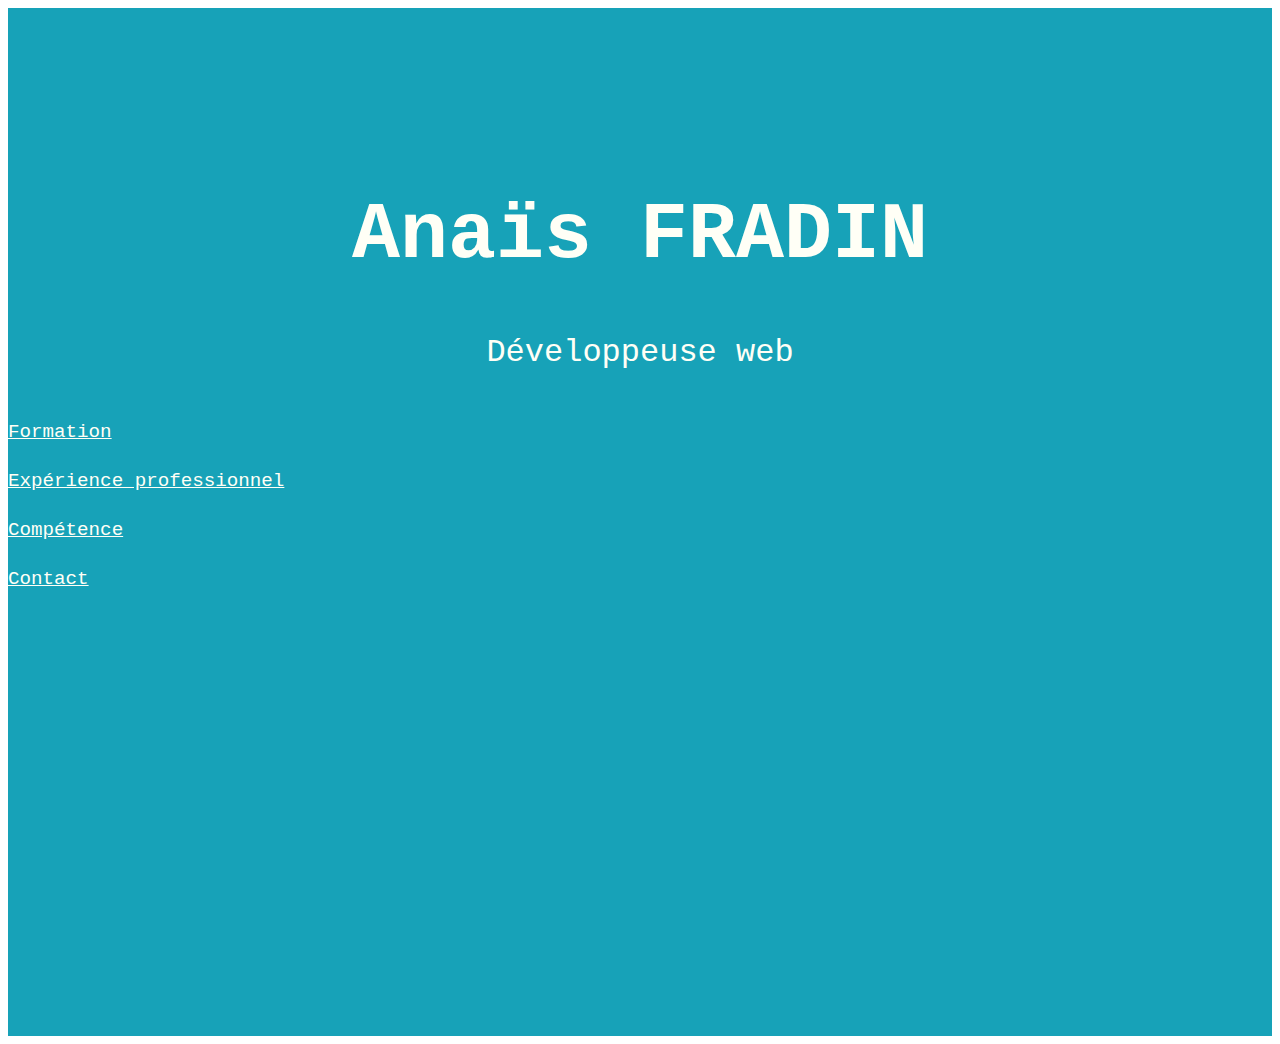
==== commit 49c594b3: "modification du cv" ====
--- a/index.html
+++ b/index.html
@@ -1,362 +1,361 @@
 <!DOCTYPE html>
 <html lang="fr" dir="ltr">
-<head>
-  <meta charset="utf-8">
-  <meta name="viewport" content="width=device-width, initial-scale=1, shrink-to-fit=no">
-  <link rel="stylesheet" href="https://stackpath.bootstrapcdn.com/bootstrap/4.2.1/css/bootstrap.min.css" integrity="sha384-GJzZqFGwb1QTTN6wy59ffF1BuGJpLSa9DkKMp0DgiMDm4iYMj70gZWKYbI706tWS" crossorigin="anonymous">
-  <link rel="stylesheet" href="style.css">
-  <title>Anais Fradin</title>
-</head>
-<body>
-  <!--Menu-->
-  <header>
-    <div class="container">
-      <div clas="row">
-        <div class="col-12 col-sm-12 col-md-12 col-lg-12">
-          <div class="titleHeader">
-            <h1 class="title">Anaïs FRADIN</h1>
-            <p>Développeuse web junior</p>
-          </div>
-        </div>
-      </div>
-          <div clas="row">
-          <div class="col-12 col-sm-12 col-md-12 col-lg-12 col-xl-12">
-            <nav class="navbar navbar-light">
-              <a href="#textformation" class="link" role="button" aria-pressed="true" id="training" >Formation</a>
-              <a href="#textexperience" class="link" role="button" aria-pressed="true" id="experience">Expérience professionnel</a>
-              <a href="#textcompetence" class="link" role="button" aria-pressed="true" id="skill">Compétence</a>
-              <a href="#textcontact" class="link" role="button" aria-pressed="true" id="contact">Contact</a>
-            </nav>
-          </div>
-        </div>
-      </div>
-  </header>
-  <!--Formation-->
-  <section id="textformation" class="category training container">
-    <h2>Formation</h2>
-    <div class="row">
-      <div class="col-3 col-sm-3 col-md-3 col-lg-3 col-6 col-sm-6 col-md-6 col-lg-6">
-        <p><strong>02 janvier au 18 juin 2019 :</strong></p>
-      </div>
-      <div class="col-3 col-sm-3 col-md-3 col-lg-3 col-6 col-sm-6 col-md-6 col-lg-6">
-        <p>Formation LAMANU E2N développeuse web à Noyon</p>
-      </div>
-    </div>
-    <div class="row">
-      <div class="col-3 col-sm-3 col-md-3 col-lg-3 col-6 col-sm-6 col-md-6 col-lg-6">
-        <p><strong>2016-2017 :</strong></p>
-      </div>
-      <div class="col-3 col-sm-3 col-md-3 col-lg-3 col-6 col-sm-6 col-md-6 col-lg-6">
-        <p>1 er année du BTS Assistante Manager au lycée Mireille Grenet</p>
-      </div>
-    </div>
-    <div class="row">
-      <div class="col-3 col-sm-3 col-md-3 col-lg-3 col-6 col-sm-6 col-md-6 col-lg-6">
-        <p><strong>2015-2016 :</strong></p>
-      </div>
-      <div class="col-3 col-sm-3 col-md-3 col-lg-3 col-6 col-sm-6 col-md-6 col-lg-6">
-        <p>Baccalauréat professionnel Gestion Administration au lycée Robert Desnos</p>
-      </div>
-    </div>
-    <div class="row">
-      <div class="col-3 col-sm-3 col-md-3 col-lg-3 col-6 col-sm-6 col-md-6 col-lg-6">
-        <p><strong>2014-2015 :</strong></p>
-      </div>
-      <div class="col-3 col-sm-3 col-md-3 col-lg-3 col-6 col-sm-6 col-md-6 col-lg-6">
-        <p>Brevet d'étude professionnel au lycée Robert Desnos</p>
-      </div>
-    </div>
-    <div class="row">
-      <div class="col-3 col-sm-3 col-md-3 col-lg-3 col-6 col-sm-6 col-md-6 col-lg-6">
-        <p><strong>2012-2013 :</strong></p>
-      </div>
-      <div class="col-3 col-sm-3 col-md-3 col-lg-3 col-6 col-sm-6 col-md-6 col-lg-6">
-        <p>Brevet des collègiens au collège Jean de la Fontaine</p>
-      </div>
-    </div>
-  </section>
-  <!--Expérienceprofessionnel-->
+    <head>
+        <meta charset="utf-8">
+        <meta name="viewport" content="width=device-width, initial-scale=1, shrink-to-fit=no">
+        <link rel="stylesheet" href="https://stackpath.bootstrapcdn.com/bootstrap/4.2.1/css/bootstrap.min.css" integrity="sha384-GJzZqFGwb1QTTN6wy59ffF1BuGJpLSa9DkKMp0DgiMDm4iYMj70gZWKYbI706tWS" crossorigin="anonymous">
+        <link rel="stylesheet" href="https://use.fontawesome.com/releases/v5.8.2/css/all.css" integrity="sha384-oS3vJWv+0UjzBfQzYUhtDYW+Pj2yciDJxpsK1OYPAYjqT085Qq/1cq5FLXAZQ7Ay" crossorigin="anonymous">
+        <link rel="stylesheet" href="style.css">
+        <title>Anais Fradin</title>
+    </head>
+    <body>
+        <!--Menu-->
+        <header>
+            <div class="container">
+                <div class="row">
+                    <div class="col-12 col-sm-12 col-md-12 col-lg-12">
+                        <div class="titleHeader">
+                            <h1 class="title">Anaïs FRADIN</h1>
+                            <p>Développeuse web</p>
+                        </div>
+                    </div>
+                </div>
+                <div class="row">
+                    <div class="col-12 col-sm-12 col-md-12 col-lg-12 col-xl-12">
+                        <nav class="navbar navbar-light">
+                            <a href="#textformation" class="link" role="button" aria-pressed="true" id="training" >Formation</a>
+                            <a href="#textexperience" class="link" role="button" aria-pressed="true" id="experience">Expérience professionnel</a>
+                            <a href="#textcompetence" class="link" role="button" aria-pressed="true" id="skill">Compétence</a>
+                            <a href="#textcontact" class="link" role="button" aria-pressed="true" id="contact">Contact</a>
+                        </nav>
+                    </div>
+                </div>
+            </div>
+        </header>
+        <!--Formation-->
+        <section id="textformation" class="category training container topTraining">
+            <h2>Formation</h2>
+            <div class="row">
+                <div class="col-3 col-sm-3 col-md-3 col-lg-3 col-6 col-sm-6 col-md-6 col-lg-6">
+                    <p><strong>2019 :</strong></p>
+                </div>
+                <div class="col-3 col-sm-3 col-md-3 col-lg-3 col-6 col-sm-6 col-md-6 col-lg-6">
+                    <p>Baccalauréat professionnel + 2 Développeuse web et web mobile à la MANUde Noyon</p>
+                </div>
+            </div>
+            <div class="row">
+                <div class="col-3 col-sm-3 col-md-3 col-lg-3 col-6 col-sm-6 col-md-6 col-lg-6">
+                    <p><strong>2015-2016 :</strong></p>
+                </div>
+                <div class="col-3 col-sm-3 col-md-3 col-lg-3 col-6 col-sm-6 col-md-6 col-lg-6">
+                    <p>Baccalauréat professionnel Gestion Administration au lycée Robert Desnos</p>
+                </div>
+            </div>
+            <div class="row">
+                <div class="offset-11"> 
+                    <a href="" class="topTraining" type="button"><i class="fas fa-arrow-alt-circle-up"></i></a>
+                </div> 
+            </div>
+        </section>
+        <!--Expérienceprofessionnel-->
 
-  <section id="textexperience" class="tim category experience container">
-    <div class="row">
-      <div class="col-12 col-md-12 col-xl-12 col-lg-12">
-        <h2>Expérience professionnel</h2>
-        <div class="main-timeline">
-          <div class="timeline">
-            <div class="timeline-icon"><i class="fa fa-globe"></i>
-            </div>
-            <div class="timeline-content">
-              <h4 class="title">21 septembre 2018 au 21 décembre 2018</h4>
-              <p class="description">
-                Lancement de colis, Préparatrice de commande à Orexad, Ploisy - Interimaire
-              </p>
-            </div>
-            <div class="border"></div>
-          </div>
-          <div class="timeline">
-            <div class="timeline-icon"><i class="fa fa-rocket"></i></div>
-            <div class="timeline-content">
-              <h4 class="title">23 juillet 2018 au 13 août 2018</h4>
-              <p class="description">
-                Preparatrice de commande à Orexad, Poisy - Interimaire
-              </p>
-            </div>
-            <div class="border"></div>
-          </div>
-          <div class="timeline">
-            <div class="timeline-icon"><i class="fa fa-briefcase"></i></div>
-            <div class="timeline-content">
-              <h4 class="title">21 septembre 2017 au 11 mai 2018<</h4>
-              <p class="description">
-                Controle colis, Préparatrice de commande à Undiz, Longueuil St Marie - Interimaire
-              </p>
-            </div>
-            <div class="border"></div>
-          </div>
-          <div class="timeline">
-            <div class="timeline-icon"><i class="fa fa-rocket"></i></div>
-            <div class="timeline-content">
-              <h4 class="title">21 juin au 30 août 2017</h4>
-              <p class="description">
-                Préparatrice de commande à FM Logistic, Crépy en Valois - Ouvrier
-              </p>
-            </div>
-            <div class="border"></div>
-          </div>
-          <div class="timeline">
-            <div class="timeline-icon"><i class="fa fa-briefcase"></i></div>
-            <div class="timeline-content">
-              <h4 class="title">02 au 06 novembre 2015</h4>
-              <p class="description">
-                Gestion administration à Renauld, Crépy en Valois - Stagiaire
-              </p>
-            </div>
-            <div class="border"></div>
-          </div>
-          <div class="timeline">
-            <div class="timeline-icon"><i class="fa fa-rocket"></i></div>
-            <div class="timeline-content">
-              <h4 class="title">14 septembre au 16 octobre 2015</h4>
-              <p class="description">
-                Gestion administration à Era immobilier, Crépy en Valois - Stagiaire
-              </p>
-            </div>
-            <div class="border"></div>
-          </div>
-          <div class="timeline">
-            <div class="timeline-icon"><i class="fa fa-briefcase"></i></div>
-            <div class="timeline-content">
-              <h4 class="title">18 mai au 26 juin 2015</h4>
-              <p class="description">
-                Gestion administration au Centre Psychothérapique de Nancy à Laxou - Stagiaire
-              </p>
-            </div>
-            <div class="border"></div>
-          </div>
-          <div class="timeline">
-            <div class="timeline-icon"><i class="fa fa-rocket"></i></div>
-            <div class="timeline-content">
-              <h4 class="title">05 au 30 janvier 2015</h4>
-              <p class="description">
-                Gestion administration au CMIP Mutuelle, Crépy en Valois - Stagiaire
-              </p>
-            </div>
-            <div class="border"></div>
-          </div>
-          <div class="timeline">
-            <div class="timeline-icon"><i class="fa fa-briefcase"></i></div>
-            <div class="timeline-content">
-              <h4 class="title">10 au 28 juin 2014</h4>
-              <p class="description">
-                Gestion administration à Prévoyance Directe, Morienval - Stagiaire
-              </p>
-            </div>
-            <div class="border"></div>
-          </div>
-          <div class="timeline">
-            <div class="timeline-icon"><i class="fa fa-rocket"></i></div>
-            <div class="timeline-content">
-              <h4 class="title">10 au 28 mars 2014</h4>
-              <p class="description">
-                Gestion administration à FM Logistic, Crépy en Valois - Stagiaire
-              </p>
-            </div>
-            <div class="border"></div>
-          </div>
-          <div class="timeline">
-            <div class="timeline-icon"><i class="fa fa-briefcase"></i></div>
-            <div class="timeline-content">
-              <h4 class="title">Janvier 2013</h4>
-              <p class="description">
-                Gestion administration à FM Logistic, Crépy en Valois - Stage d'observation
-              </p>
-            </div>
-            <div class="border"></div>
-          </div>
-        </div>
-      </div>
-    </div>
-  </section>
-  <!--Compétence-->
-  <section id='textcompetence' class="category skill container">
-    <h2>Compétence</h2>
-    <div clas="row">
-      <div class="col-12 col-sm-12 col-md-12 col-lg-12">
+        <section id="textexperience" class="tim category experience container topExperience">
+            <div class="row">
+                <div class="col-12 col-md-12 col-xl-12 col-lg-12">
+                    <h2>Expérience professionnel</h2>
+                    <div class="main-timeline">
+                        <div class="timeline">
+                            <div class="timeline-icon"><i class="fa fa-globe"></i>
+                            </div>
+                            <div class="timeline-content">
+                                <h4 class="title">06 septembre 2019 à maintenant</h4>
+                                <p class="description">
+                                    Lancement de colis, Préparatrice de commande à Orexad, Ploisy - Interimaire
+                                </p>
+                            </div>
+                            <div class="border"></div>
+                        </div>
+                        <div class="timeline">
+                            <div class="timeline-icon"><i class="fa fa-globe"></i>
+                            </div>
+                            <div class="timeline-content">
+                                <h4 class="title">21 septembre 2018 au 21 décembre 2018</h4>
+                                <p class="description">
+                                    Lancement de colis, Préparatrice de commande à Orexad, Ploisy - Interimaire
+                                </p>
+                            </div>
+                            <div class="border"></div>
+                        </div>
+                        <div class="timeline">
+                            <div class="timeline-icon"><i class="fa fa-rocket"></i></div>
+                            <div class="timeline-content">
+                                <h4 class="title">23 juillet 2018 au 13 août 2018</h4>
+                                <p class="description">
+                                    Preparatrice de commande à Orexad, Poisy - Interimaire
+                                </p>
+                            </div>
+                            <div class="border"></div>
+                        </div>
+                        <div class="timeline">
+                            <div class="timeline-icon"><i class="fa fa-briefcase"></i></div>
+                            <div class="timeline-content">
+                                <h4 class="title">21 septembre 2017 au 11 mai 2018<</h4>
+                                <p class="description">
+                                    Controle colis, Préparatrice de commande à Undiz, Longueuil St Marie - Interimaire
+                                </p>
+                            </div>
+                            <div class="border"></div>
+                        </div>
+                        <div class="timeline">
+                            <div class="timeline-icon"><i class="fa fa-rocket"></i></div>
+                            <div class="timeline-content">
+                                <h4 class="title">21 juin au 30 août 2017</h4>
+                                <p class="description">
+                                    Préparatrice de commande à FM Logistic, Crépy en Valois - Ouvrier
+                                </p>
+                            </div>
+                            <div class="border"></div>
+                        </div>
+                        <div class="timeline">
+                            <div class="timeline-icon"><i class="fa fa-briefcase"></i></div>
+                            <div class="timeline-content">
+                                <h4 class="title">02 au 06 novembre 2015</h4>
+                                <p class="description">
+                                    Gestion administration à Renauld, Crépy en Valois - Stagiaire
+                                </p>
+                            </div>
+                            <div class="border"></div>
+                        </div>
+                        <div class="timeline">
+                            <div class="timeline-icon"><i class="fa fa-rocket"></i></div>
+                            <div class="timeline-content">
+                                <h4 class="title">14 septembre au 16 octobre 2015</h4>
+                                <p class="description">
+                                    Gestion administration à Era immobilier, Crépy en Valois - Stagiaire
+                                </p>
+                            </div>
+                            <div class="border"></div>
+                        </div>
+                        <div class="timeline">
+                            <div class="timeline-icon"><i class="fa fa-briefcase"></i></div>
+                            <div class="timeline-content">
+                                <h4 class="title">18 mai au 26 juin 2015</h4>
+                                <p class="description">
+                                    Gestion administration au Centre Psychothérapique de Nancy à Laxou - Stagiaire
+                                </p>
+                            </div>
+                            <div class="border"></div>
+                        </div>
+                        <div class="timeline">
+                            <div class="timeline-icon"><i class="fa fa-rocket"></i></div>
+                            <div class="timeline-content">
+                                <h4 class="title">05 au 30 janvier 2015</h4>
+                                <p class="description">
+                                    Gestion administration au CMIP Mutuelle, Crépy en Valois - Stagiaire
+                                </p>
+                            </div>
+                            <div class="border"></div>
+                        </div>
+                        <div class="timeline">
+                            <div class="timeline-icon"><i class="fa fa-briefcase"></i></div>
+                            <div class="timeline-content">
+                                <h4 class="title">10 au 28 juin 2014</h4>
+                                <p class="description">
+                                    Gestion administration à Prévoyance Directe, Morienval - Stagiaire
+                                </p>
+                            </div>
+                            <div class="border"></div>
+                        </div>
+                        <div class="timeline">
+                            <div class="timeline-icon"><i class="fa fa-rocket"></i></div>
+                            <div class="timeline-content">
+                                <h4 class="title">10 au 28 mars 2014</h4>
+                                <p class="description">
+                                    Gestion administration à FM Logistic, Crépy en Valois - Stagiaire
+                                </p>
+                            </div>
+                            <div class="border"></div>
+                        </div>
+                        <div class="timeline">
+                            <div class="timeline-icon"><i class="fa fa-briefcase"></i></div>
+                            <div class="timeline-content">
+                                <h4 class="title">Janvier 2013</h4>
+                                <p class="description">
+                                    Gestion administration à FM Logistic, Crépy en Valois - Stage d'observation
+                                </p>
+                            </div>
+                            <div class="border"></div>
+                        </div>
+                    </div>
+                </div>
+            </div>
+            <div class="row">
+                <div class="offset-11"> 
+                    <a href="" class="topTraining" type="button"><i class="fas fa-arrow-alt-circle-up"></i></a>
+                </div> 
+            </div>
+        </section>
+        <!--Compétence-->
+        <section id='textcompetence' class="category skill container topSkil">
+            <h2>Compétence</h2>
+            <div class="row">
+                <div class="col-12 col-sm-12 col-md-12 col-lg-12">
 
-        <h3><center>Informatique</center></h3>
-        <div class="row ">
-          <div class="col-12 col-sm-12 col-md-3 col-lg-3 col-xl-3">
-            <p><strong>Systèmes d'exploitations :</strong></p>
-            <div class="progress">
-              <div class="progress-bar bg-info" role="progressbar" style="width: 70%" aria-valuenow="50" aria-valuemin="0" aria-valuemax="5">70%</div>
-            </div>
-            <p>Linux</p>
-            <div class="progress">
-              <div class="progress-bar bg-info" role="progressbar" style="width: 70%" aria-valuenow="50" aria-valuemin="0" aria-valuemax="5">70%</div>
-            </div>
-            <p>Windows</p>
-          </div>
-          <div class="col-12 col-sm-12 col-md-3 col-lg-3 col-xl-3">
-            <p><strong>Frameworks et CMS :</strong></p>
-            <div class="progress">
-              <div class="progress-bar bg-info" role="progressbar" style="width: 70%" aria-valuenow="50" aria-valuemin="0" aria-valuemax="5">70%</div>
-            </div>
-            <p>Bootstrap</p>
-            <div class="progress">
-              <div class="progress-bar bg-info" role="progressbar" style="width: 40%" aria-valuenow="50" aria-valuemin="0" aria-valuemax="5">40%</div>
-            </div>
-            <p>AngularJS</p>
-            <div class="progress">
-              <div class="progress-bar bg-info" role="progressbar" style="width: 50%" aria-valuenow="50" aria-valuemin="0" aria-valuemax="5">50%</div>
-            </div>
-            <p>Wordpress</p>
-          </div>
-          <div class="col-12 col-sm-12 col-md-3 col-lg-3 col-xl-3 ">
-            <p><strong>Languages :</strong></p>
-            <div class="progress">
-              <div class="progress-bar bg-info" role="progressbar" style="width: 70%" aria-valuenow="50" aria-valuemin="0" aria-valuemax="5">70%</div>
-            </div>
-            <p>HTML</p>
-            <div class="progress">
-              <div class="progress-bar bg-info" role="progressbar" style="width: 60%" aria-valuenow="50" aria-valuemin="0" aria-valuemax="100">60%</div>
-            </div>
-            <p>CSS</p>
-            <div class="progress">
-              <div class="progress-bar bg-info" role="progressbar" style="width: 50%" aria-valuenow="50" aria-valuemin="0" aria-valuemax="100">50%</div>
-            </div>
-            <p>JavaScript</p>
-            <div class="progress">
-              <div class="progress-bar bg-info" role="progressbar" style="width: 50%" aria-valuenow="50" aria-valuemin="0" aria-valuemax="100">50%</div>
-            </div>
-            <p>jQuery</p>
-            <div class="progress">
-              <div class="progress-bar bg-info" role="progressbar" style="width: 50%" aria-valuenow="50" aria-valuemin="0" aria-valuemax="100">50%</div>
-            </div>
-            <p>PHP</p>
-          </div>
-          <div class="col-12 col-sm-12 col-md-3 col-lg-3 col-xl-3">
-            <p><strong>Outils:</strong></p>
-            <div class="progress">
-              <div class="progress-bar bg-info" role="progressbar" style="width: 50%" aria-valuenow="50" aria-valuemin="0" aria-valuemax="100">50%</div>
-            </div>
-            <p>Ligne de commande</p>
-            <div class="progress">
-              <div class="progress-bar bg-info" role="progressbar" style="width: 50%" aria-valuenow="50" aria-valuemin="0" aria-valuemax="100">50%</div>
-            </div>
-            <p>Git/Github</p>
-            <div class="progress">
-              <div class="progress-bar bg-info" role="progressbar" style="width: 50%" aria-valuenow="50" aria-valuemin="0" aria-valuemax="100">50%</div>
-            </div>
-            <p>ATOM</p>
-            <div class="progress">
-              <div class="progress-bar bg-info" role="progressbar" style="width: 80%" aria-valuenow="80" aria-valuemin="0" aria-valuemax="100">80%</div>
-            </div>
-            <p>NANO</p>
-          </div>
-        </div>
-        <div class="row">
-          <div class="col-12 col-sm-12 col-md-3 col-lg-3 col-xl-3 ">
-            <p><strong>Gestion de base de donnée :</strong></p>
-            <div class="progress">
-              <div class="progress-bar bg-info" role="progressbar" style="width: 50%" aria-valuenow="50" aria-valuemin="0" aria-valuemax="100">50%</div>
-            </div>
-            <p>MySQL</p>
-          </div>
-          <div class="col-12 col-sm-12 col-md-3 col-lg-3 col-xl-3 ">
-            <p><strong>Graphisme :</strong></p>
-            <div class="progress">
-              <div class="progress-bar bg-info" role="progressbar" style="width: 50%" aria-valuenow="50" aria-valuemin="0" aria-valuemax="100">50%</div>
-            </div>
-            <p>Canvas</p>
-          </div>
-        </div>
-        <h3><center>Bureautique</center></h3>
-        <div class="progress">
-          <div class="progress-bar bg-info" role="progressbar" style="width: 80%" aria-valuenow="80" aria-valuemin="0" aria-valuemax="100%">80%</div>
-        </div>
-        <p>Bonne maîtrise du pack office (Word, Powerpoint, Excel, Access)</p>
-        <div class="progress">
-          <div class="progress-bar bg-info" role="progressbar" style="width: 100%" aria-valuenow="100" aria-valuemin="0" aria-valuemax="100%">100%</div>
-        </div>
-        <p>Classement</p>
-        <div class="progress">
-          <div class="progress-bar bg-info" role="progressbar" style="width: 80%" aria-valuenow="80" aria-valuemin="0" aria-valuemax="100%">80%</div>
-        </div>
-        <p>Recherche d'information</p>
+                    <h3><center>Informatique</center></h3>
+                    <div class="row ">
+                        <div class="col-12 col-sm-12 col-md-3 col-lg-3 col-xl-3">
+                            <p><strong>Systèmes d'exploitations :</strong></p>
+                            <div class="progress">
+                                <div class="progress-bar bg-info" role="progressbar" style="width: 70%" aria-valuenow="50" aria-valuemin="0" aria-valuemax="5">70%</div>
+                            </div>
+                            <p>Linux</p>
+                            <div class="progress">
+                                <div class="progress-bar bg-info" role="progressbar" style="width: 70%" aria-valuenow="50" aria-valuemin="0" aria-valuemax="5">70%</div>
+                            </div>
+                            <p>Windows</p>
+                        </div>
+                        <div class="col-12 col-sm-12 col-md-3 col-lg-3 col-xl-3">
+                            <p><strong>Frameworks et CMS :</strong></p>
+                            <div class="progress">
+                                <div class="progress-bar bg-info" role="progressbar" style="width: 70%" aria-valuenow="50" aria-valuemin="0" aria-valuemax="5">70%</div>
+                            </div>
+                            <p>Bootstrap</p>
+                            <div class="progress">
+                                <div class="progress-bar bg-info" role="progressbar" style="width: 40%" aria-valuenow="50" aria-valuemin="0" aria-valuemax="5">40%</div>
+                            </div>
+                            <p>AngularJS</p>
+                            <div class="progress">
+                                <div class="progress-bar bg-info" role="progressbar" style="width: 50%" aria-valuenow="50" aria-valuemin="0" aria-valuemax="5">50%</div>
+                            </div>
+                            <p>Wordpress</p>
+                        </div>
+                        <div class="col-12 col-sm-12 col-md-3 col-lg-3 col-xl-3 ">
+                            <p><strong>Languages :</strong></p>
+                            <div class="progress">
+                                <div class="progress-bar bg-info" role="progressbar" style="width: 70%" aria-valuenow="50" aria-valuemin="0" aria-valuemax="5">70%</div>
+                            </div>
+                            <p>HTML</p>
+                            <div class="progress">
+                                <div class="progress-bar bg-info" role="progressbar" style="width: 60%" aria-valuenow="50" aria-valuemin="0" aria-valuemax="100">60%</div>
+                            </div>
+                            <p>CSS</p>
+                            <div class="progress">
+                                <div class="progress-bar bg-info" role="progressbar" style="width: 50%" aria-valuenow="50" aria-valuemin="0" aria-valuemax="100">50%</div>
+                            </div>
+                            <p>JavaScript</p>
+                            <div class="progress">
+                                <div class="progress-bar bg-info" role="progressbar" style="width: 50%" aria-valuenow="50" aria-valuemin="0" aria-valuemax="100">50%</div>
+                            </div>
+                            <p>jQuery</p>
+                            <div class="progress">
+                                <div class="progress-bar bg-info" role="progressbar" style="width: 50%" aria-valuenow="50" aria-valuemin="0" aria-valuemax="100">50%</div>
+                            </div>
+                            <p>PHP</p>
+                        </div>
+                        <div class="col-12 col-sm-12 col-md-3 col-lg-3 col-xl-3">
+                            <p><strong>Outils:</strong></p>
+                            <div class="progress">
+                                <div class="progress-bar bg-info" role="progressbar" style="width: 50%" aria-valuenow="50" aria-valuemin="0" aria-valuemax="100">50%</div>
+                            </div>
+                            <p>Ligne de commande</p>
+                            <div class="progress">
+                                <div class="progress-bar bg-info" role="progressbar" style="width: 50%" aria-valuenow="50" aria-valuemin="0" aria-valuemax="100">50%</div>
+                            </div>
+                            <p>Git/Github</p>
+                            <div class="progress">
+                                <div class="progress-bar bg-info" role="progressbar" style="width: 50%" aria-valuenow="50" aria-valuemin="0" aria-valuemax="100">50%</div>
+                            </div>
+                            <p>ATOM</p>
+                            <div class="progress">
+                                <div class="progress-bar bg-info" role="progressbar" style="width: 80%" aria-valuenow="80" aria-valuemin="0" aria-valuemax="100">80%</div>
+                            </div>
+                            <p>NANO</p>
+                        </div>
+                    </div>
+                    <div class="row">
+                        <div class="col-12 col-sm-12 col-md-3 col-lg-3 col-xl-3 ">
+                            <p><strong>Gestion de base de donnée :</strong></p>
+                            <div class="progress">
+                                <div class="progress-bar bg-info" role="progressbar" style="width: 50%" aria-valuenow="50" aria-valuemin="0" aria-valuemax="100">50%</div>
+                            </div>
+                            <p>MySQL</p>
+                        </div>
+                        <div class="col-12 col-sm-12 col-md-3 col-lg-3 col-xl-3 ">
+                            <p><strong>Graphisme :</strong></p>
+                            <div class="progress">
+                                <div class="progress-bar bg-info" role="progressbar" style="width: 50%" aria-valuenow="50" aria-valuemin="0" aria-valuemax="100">50%</div>
+                            </div>
+                            <p>Canvas</p>
+                        </div>
+                    </div>
+                    <h3><center>Bureautique</center></h3>
+                    <div class="progress">
+                        <div class="progress-bar bg-info" role="progressbar" style="width: 80%" aria-valuenow="80" aria-valuemin="0" aria-valuemax="100%">80%</div>
+                    </div>
+                    <p>Bonne maîtrise du pack office (Word, Powerpoint, Excel, Access)</p>
+                    <div class="progress">
+                        <div class="progress-bar bg-info" role="progressbar" style="width: 100%" aria-valuenow="100" aria-valuemin="0" aria-valuemax="100%">100%</div>
+                    </div>
+                    <p>Recherche d'information</p>
 
-        <h3><center>Logistique</center></h3>
+                    <h3><center>Logistique</center></h3>
 
-        <div class="progress">
-          <div class="progress-bar bg-info" role="progressbar" style="width: 85%" aria-valuenow="85" aria-valuemin="0" aria-valuemax="100%">85%</div>
-        </div>
-        <p>Prendre des commandes informatique</p>
-        <div class="progress">
-          <div class="progress-bar bg-info" role="progressbar" style="width: 90%" aria-valuenow="90" aria-valuemin="0" aria-valuemax="100">90%</div>
-        </div>
-        <p>Sélectionner des produits à expédier sur chariot</p>
-        <div class="progress">
-          <div class="progress-bar bg-info" role="progressbar" style="width: 90%" aria-valuenow="90" aria-valuemin="0" aria-valuemax="100">90%</div>
-        </div>
-        <p>Constitiuer des produits en fonction de la taille et du poids de chariot</p>
-        <div class="progress">
-          <div class="progress-bar bg-info" role="progressbar" style="width: 90%" aria-valuenow="90" aria-valuemin="0" aria-valuemax="100">90%</div>
-        </div>
-        <p>Controler</p>
-      </div>
-    </div>
-  </section>
-  <!--Contact-->
-  <section id="textcontact" class="infocontact category contact container">
-    <h2>Contact</h2>
-    <div class="row ">
-      <div class="col-12 col-sm-12 col-md-3 col-lg-3 col-xl-3 ">
-        <img src="https://img.icons8.com/color/48/000000/real-estate.png" class ="logoCenter" />
-        <p>16 Bis rue de la Vallée</p>
-        <p>02300 Selens</p>
-      </div>
-      <div class="col-12 col-sm-12 col-md-3 col-lg-3 col-xl-3">
-        <a href="mailto:anais.fradin@laposte.net">
-          <img src="https://img.icons8.com/dusk/64/000000/comments.png" />
-        </a>
-      </div>
-      <div class="col-12 col-sm-12 col-md-3 col-lg-3 col-xl-3">
-        <img src="https://img.icons8.com/color/48/000000/android.png class ="logoCenter"" />
-        <p>06.52.79.37.46</p>
-      </div>
-      <div class="col-12 col-sm-12 col-md-3 col-lg-3 col-xl-3">
-        <a href="https://github.com/anaisana">
-          <img src="https://img.icons8.com/dusk/64/000000/github.png" />
-        </a>
-        <a href="cvAnais.pdf">
-          <img src="https://img.icons8.com/dusk/64/000000/pdf-2.png" />
-        </a>
-      </div>
-    </div>
-  </section>
-  <script src="https://code.jquery.com/jquery-3.3.1.min.js"></script>
-  <script src="https://stackpath.bootstrapcdn.com/bootstrap/4.2.1/js/bootstrap.min.js" integrity="sha384-B0UglyR+jN6CkvvICOB2joaf5I4l3gm9GU6Hc1og6Ls7i6U/mkkaduKaBhlAXv9k" crossorigin="anonymous"></script>
-  <script src="https://code.jquery.com/jquery-3.3.1..min.js" integrity="sha384-q8i/X+965DzO0rT7abK41JStQIAqVgRVzpbzo5smXKp4YfRvH+8abtTE1Pi6jizo" crossorigin="anonymous"></script>
-  <script src="https://cdnjs.cloudflare.com/ajax/libs/popper.js/1.14.6/umd/popper.min.js" integrity="sha384-wHAiFfRlMFy6i5SRaxvfOCifBUQy1xHdJ/yoi7FRNXMRBu5WHdZYu1hA6ZOblgut" crossorigin="anonymous"></script>
-  <script src="script.js"></script>
-</body>
-</html>
+                    <div class="progress">
+                        <div class="progress-bar bg-info" role="progressbar" style="width: 85%" aria-valuenow="85" aria-valuemin="0" aria-valuemax="100%">85%</div>
+                    </div>
+                    <p>Prendre des commandes informatique</p>
+                    <div class="progress">
+                        <div class="progress-bar bg-info" role="progressbar" style="width: 90%" aria-valuenow="90" aria-valuemin="0" aria-valuemax="100">90%</div>
+                    </div>
+                    <p>Sélectionner des produits à expédier sur chariot</p>
+                    <div class="progress">
+                        <div class="progress-bar bg-info" role="progressbar" style="width: 90%" aria-valuenow="90" aria-valuemin="0" aria-valuemax="100">90%</div>
+                    </div>
+                    <p>Constitiuer des produits en fonction de la taille et du poids de chariot</p>
+                    <div class="progress">
+                        <div class="progress-bar bg-info" role="progressbar" style="width: 90%" aria-valuenow="90" aria-valuemin="0" aria-valuemax="100">90%</div>
+                    </div>
+                    <p>Controler</p>
+                </div>
+            </div>
+            <div class="row">
+                <div class="offset-11"> 
+                    <a href="" class="topTraining" type="button"><i class="fas fa-arrow-alt-circle-up"></i></a>
+                </div> 
+            </div>
+        </section>
+        <!--Contact-->
+        <section id="textcontact" class="infocontact category contact container">
+            <h2>Contact</h2>
+            <div class="row ">
+                <div class="col-12 col-sm-12 col-md-3 col-lg-3 col-xl-3 ">
+                    <img src="https://img.icons8.com/color/48/000000/real-estate.png" class ="logoCenter" />
+                    <p>16 Bis rue de la Vallée</p>
+                    <p>02300 Selens</p>
+                </div>
+                <div class="col-12 col-sm-12 col-md-3 col-lg-3 col-xl-3">
+                    <a href="mailto:anais.fradin@laposte.net">
+                        <img src="https://img.icons8.com/dusk/64/000000/comments.png" />
+                    </a>
+                </div>
+                <div class="col-12 col-sm-12 col-md-3 col-lg-3 col-xl-3">
+                    <img src="https://img.icons8.com/color/48/000000/android.png" class ="logoCenter" />
+                    <p>06.52.79.37.46</p>
+                </div>
+                <div class="col-12 col-sm-12 col-md-3 col-lg-3 col-xl-3">
+                    <a href="https://github.com/anaisana">
+                        <img src="https://img.icons8.com/dusk/64/000000/github.png" />
+                    </a>
+                    <a href="cvAnais.pdf">
+                        <img src="https://img.icons8.com/dusk/64/000000/pdf-2.png" />
+                    </a>
+                </div>
+            </div>
+        </section>
+        <script src="https://code.jquery.com/jquery-3.3.1.min.js"></script>
+        <script src="https://stackpath.bootstrapcdn.com/bootstrap/4.2.1/js/bootstrap.min.js" integrity="sha384-B0UglyR+jN6CkvvICOB2joaf5I4l3gm9GU6Hc1og6Ls7i6U/mkkaduKaBhlAXv9k" crossorigin="anonymous"></script>
+        <script src="https://code.jquery.com/jquery-3.3.1..min.js" integrity="sha384-q8i/X+965DzO0rT7abK41JStQIAqVgRVzpbzo5smXKp4YfRvH+8abtTE1Pi6jizo" crossorigin="anonymous"></script>
+        <script src="https://cdnjs.cloudflare.com/ajax/libs/popper.js/1.14.6/umd/popper.min.js" integrity="sha384-wHAiFfRlMFy6i5SRaxvfOCifBUQy1xHdJ/yoi7FRNXMRBu5WHdZYu1hA6ZOblgut" crossorigin="anonymous"></script>
+        <script src="script.js"></script>
+    </body>
+</html>--- a/style.css
+++ b/style.css
@@ -149,3 +149,10 @@
         width: 100%;
     }
 }
+
+.fa-arrow-alt-circle-up{
+    font-size:2.5rem;
+    margin-top : 2rem;
+    margin-bottom : 2rem;
+    color: #17A2B8;
+}
